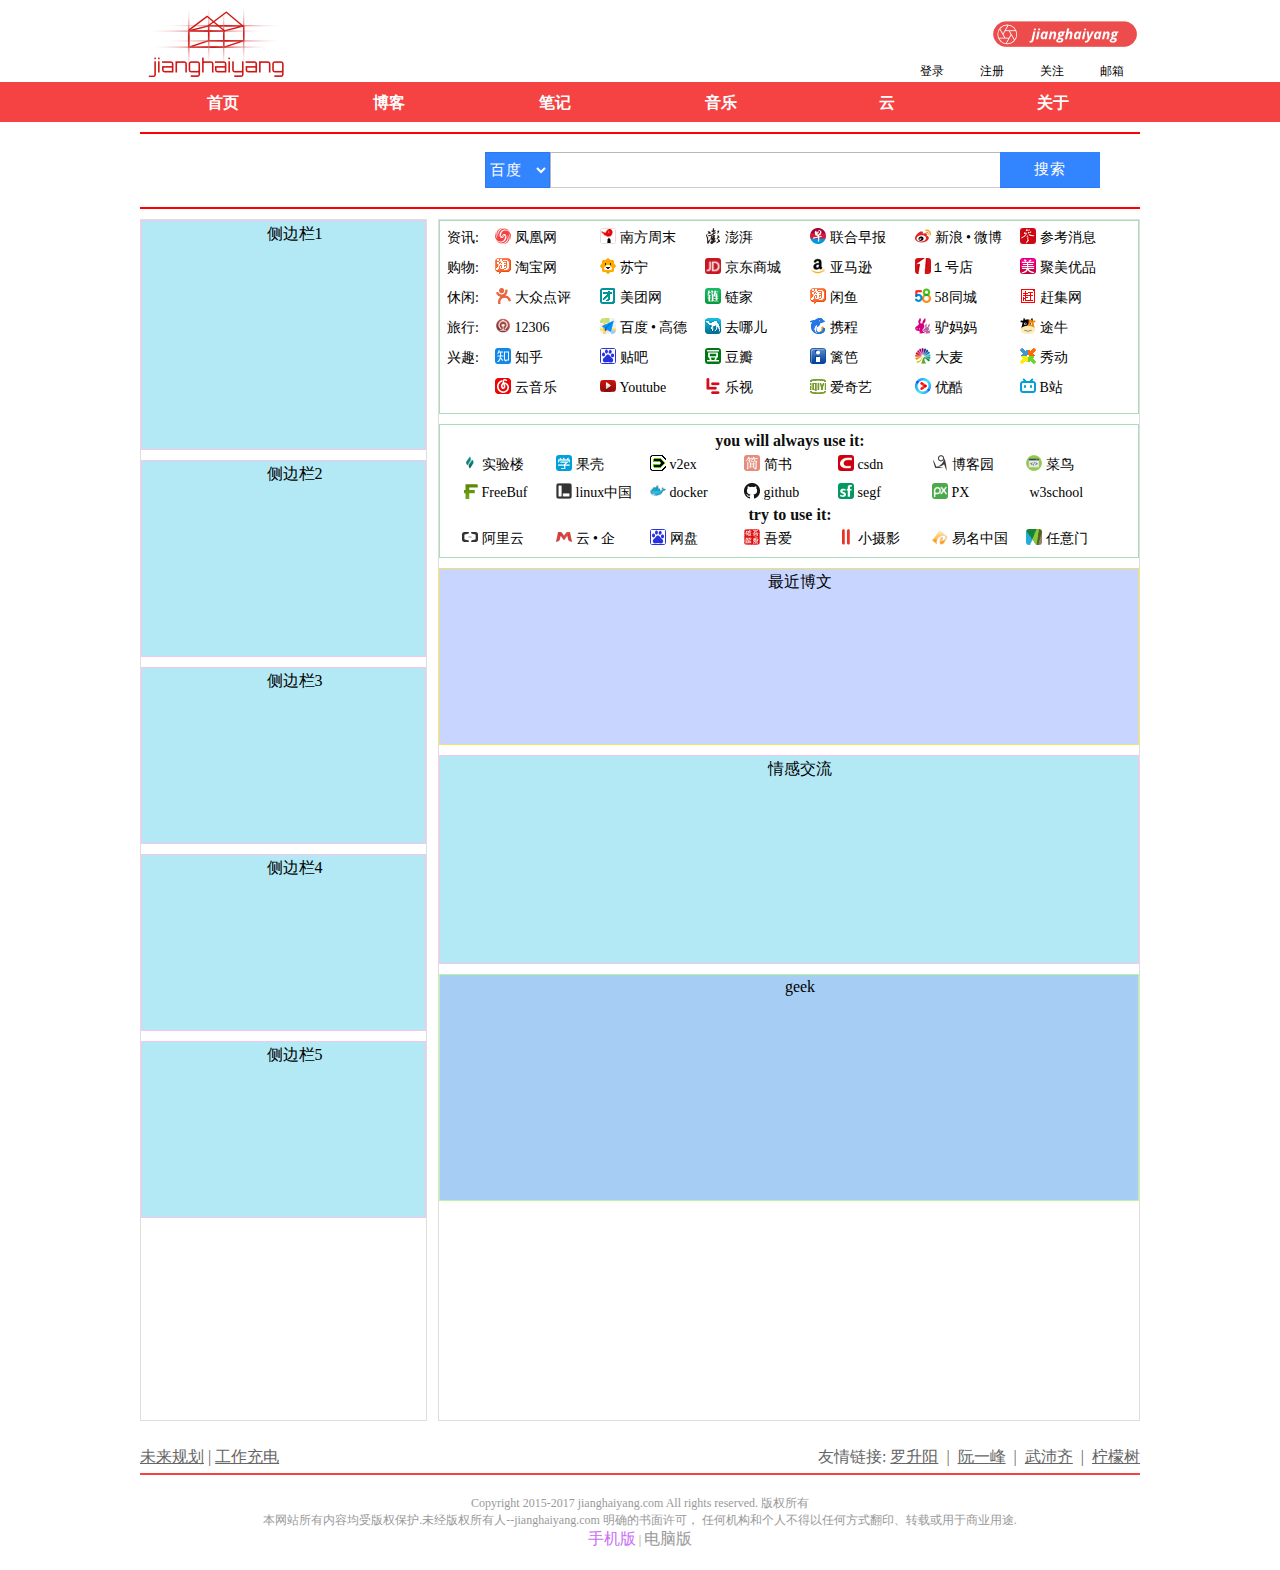
==== jianghaiyang/public/PC/index.html @ b6667a01 "init jianghaiyang website." ====
<!DOCTYPE html>
<html lang="en">
<head>
    <meta charset="UTF-8">
    <title>haiyang'pc</title>

    <meta name="keywords" content="innk,ronny,jianghaiyang" />
    <meta name="author" content="jianghaiyang,ronny,ronnyjiang">
    <meta name="description" content="海洋的个人网站">
    <link rel="apple-touch-icon" href="images/favicon.ico" />
    <link rel="apple-touch-icon-precomposed"  href="images/favicon_precomposed.ico">
    <link rel="shortcut icon" type="image/x-icon" href="images/favicon.ico" />

    <link rel="stylesheet" type="text/css" href="CSS/jhystyle.css" />
    <link rel="stylesheet" type="text/css" href="https://innk.oss-cn-shanghai.aliyuncs.com/css_res/fa_font/css/font-awesome.min.css">
    <link rel="copyright" content="Copyright 1999-2017. www.jianghaiyang.com . All Rights Reserved.">

    <script type="text/javascript" src="JS/jhyscript.js"></script>
    <style>
        * {
            vertical-align: baseline;
            font-weight: inherit;
            font-family: "Times New Roman";
            font-style: inherit;
            font-size: 100%;
            padding: 0;
            margin: 0;
			border: none;
			/*background-color: #F5F5F5;*/
        }
    </style>
</head>
<body class="body_style">
    <div class="nav clearfix">
        <!--临时重要信息 begin-->
        <div class="bannerimg donate"><a href="https://class.pub" target="_blank"><label title="海洋的通知栏"></label></a></div>
        <!--临时重要信息 end-->
        <div class="logoimg fl"><a onfocus="this.blur()" href="https://class.pub"></a></div>
        <div class="NavTabPadTop fr">
            <ul>
                <li><a href="#"><i class="fa fa-user-o" aria-hidden="true"></i>&nbsp;登录</a></li>
                <li><a href="#"><i class="fa fa-pencil-square-o" aria-hidden="true"></i>&nbsp;注册</a></li>
                <li><a href="#"><i class="fa fa-star-o" aria-hidden="true"></i>&nbsp;关注</a></li>
                <li><a href="mailto:m@jianghaiyang.com"><i class="fa fa-envelope-o" aria-hidden="true"></i>&nbsp;邮箱</a></li>
            </ul>
		</div>
    </div>

    <div class="NavM">
        <div class="wrap NavMCon">
            <ul class="clearfix">
                <li><a onfocus="this.blur()" href="https://shell.pub">首页</a></li>
                <li><a onfocus="this.blur()" href="https://class.pub">博客</a></li>
                <li><a onfocus="this.blur()" href="https://lemon.pub">笔记</a></li>
                <li><a onfocus="this.blur()" href="https://music.pub">音乐</a></li>
                <li><a onfocus="this.blur()" href="https://cloud.pub">云</a></li>
                <li><a onfocus="this.blur()" href="https://about.pub">关于</a></li>
            </ul>
        </div>
    </div>


    <div class="page-width g_clr mb10 mp10">
        <div id="lay_content_search_and_weather">
            <div id="weather-box">
            </div>
            <div id="search-box">
                <span><select id="selectSearch" class="selectSearchBtn"  onchange="selectSearch(this)">
                    <option value="baidu" selected="selected">百度</option>
                    <option value="google">谷歌</option>
                    <option value="mywebsite">站内</option>
                </select></span>
                <form id="from_search" style="display:inline " action="https://www.baidu.com/baidu" target="_blank" method="get">
                    <span><input id="searchinput" class="searchinput"   type="text" name="word" /></span>
                    <span><input id="searchbtn" class="searchbtn" type="submit" value="搜索"/></span>
                </form>
            </div>
        </div>
        <div id="layout-side" class="layout-side g-brdotted mb10">
            <div id="lay_side_hub_one">
                侧边栏1
            </div>
            <div id="lay_side_hub_two">
                侧边栏2
            </div>
            <div id="lay_side_hub_three">
                侧边栏3
            </div>
            <div id="lay_side_hub_four">
                侧边栏4
            </div>
            <div id="lay_side_hub_five">
                侧边栏5
            </div>
        </div>
        <div id="layout-content" class="layout-content g-brdotted">
            <!--加载处理搜索栏-->
            <!--<div id="search-box">-->
                <!--<span><select id="selectSearch" class="selectSearchBtn"  onchange="selectSearch(this)">-->
                    <!--<option value="baidu" selected="selected">百度</option>-->
                    <!--<option value="google">谷歌</option>-->
                    <!--<option value="mywebsite">站内</option>-->
                <!--</select></span>-->
                <!--<form id="from_search" style="display:inline " action="https://www.baidu.com/baidu" target="_blank" method="get">-->
                    <!--<span><input id="searchinput" class="searchinput"   type="text" name="word" /></span>-->
                    <!--<span><input id="searchbtn" class="searchbtn" type="submit" value="搜索"/></span>-->
                <!--</form>-->
            <!--</div>-->
            <!--常用工具导航栏-->

            <div id="lay_content_hub_one" class="lay_content_hub clearfix">
                <ul class="widget-site">
                    <li><span class="site-span">资讯:</span></li>
                    <!--<li class="site-item">-->
                        <!--<a  onfocus="this.blur()"  class="link_gif_icon" style="background-position: 2px -238px;"-->
                            <!--href="http://www.ifeng.com" target="_blank"></a>-->
                        <!--<a  onfocus="this.blur()"-->
                            <!--href="http://www.ifeng.com" target="_blank" title="凤凰网">&nbsp;凤凰网</a>-->
                    <!--</li>-->

                    <li class="site-item">
                        <a  onfocus="this.blur()" target="_blank"
                            href="http://www.ifeng.com/">
                            <img class="myweb_site_img_content" src="images/link_icon/ifeng.ico">
                        </a>
                        <a  onfocus="this.blur()" target="_blank"
                            href="http://www.ifeng.com/" title="凤凰网">&nbsp;凤凰网</a>
                    </li>
                    <li class="site-item">
                        <a  onfocus="this.blur()" target="_blank"
                            href="http://www.infzm.com/">
                            <img class="myweb_site_img_content" src="images/link_icon/infzm.ico">
                        </a>
                        <a  onfocus="this.blur()" target="_blank"
                            href="http://www.infzm.com" title="南方周末">&nbsp;南方周末</a>
                    </li>
                    <li class="site-item">
                        <a  onfocus="this.blur()" target="_blank"
                            href="http://www.thepaper.cn/">
                            <img class="myweb_site_img_content" src="images/link_icon/thepaper.ico">
                        </a>
                        <a  onfocus="this.blur()" target="_blank"
                            href="http://www.thepaper.cn/" title="澎湃">&nbsp;澎湃</a>
                    </li>
                    <li class="site-item">
                        <a  onfocus="this.blur()" target="_blank"
                            href="http://www.zaobao.com.sg/">
                            <img class="myweb_site_img_content" src="images/link_icon/zaobao.ico">
                        </a>
                        <a  onfocus="this.blur()" target="_blank"
                            href="http://www.zaobao.com.sg/" title="联合早报">&nbsp;联合早报</a>
                    </li>
                    <li class="site-item">
                        <a  onfocus="this.blur()" target="_blank"
                            href="http://www.sina.com.cn/">
                            <img class="myweb_site_img_content" src="images/link_icon/sina.ico">
                        </a>
                        <a  onfocus="this.blur()" target="_blank"
                            href="http://www.sina.com.cn/">&nbsp;新浪</a>
                        <span style="font-family: 'Times New Roman'">&nbsp;•&nbsp;</span>
                        <a  onfocus="this.blur()" target="_blank"
                            href="http://www.weibo.com" title="微博">微博</a>
                    </li>
                    <li class="site-item">
                        <a  onfocus="this.blur()" target="_blank"
                            href="http://www.cankaoxiaoxi.com/">
                            <img class="myweb_site_img_content" src="images/link_icon/cankao.ico">
                        </a>
                        <a  onfocus="this.blur()" target="_blank"
                            href="http://www.cankaoxiaoxi.com/" title="参考消息">&nbsp;参考消息</a>
                    </li>
                    <li><span class="site-span">购物:</span></li>
                    <li class="site-item">
                        <a  onfocus="this.blur()" target="_blank"
                            href="https://www.taobao.com">
                            <img class="myweb_site_img_content" src="images/link_icon/taobao.ico">
                        </a>
                        <a  onfocus="this.blur()" target="_blank"
                            href="https://www.taobao.com" title="淘宝">&nbsp;淘宝网</a>
                    </li>
                    <li class="site-item">
                        <a  onfocus="this.blur()" target="_blank"
                            href="https://www.suning.com">
                            <img class="myweb_site_img_content" src="images/link_icon/suning.ico">
                        </a>
                        <a  onfocus="this.blur()" target="_blank"
                            href="https://www.suning.com" title="苏宁">&nbsp;苏宁</a>
                    </li>
                    <li class="site-item">
                        <a  onfocus="this.blur()" target="_blank"
                            href="https://www.jd.com">
                            <img class="myweb_site_img_content" src="images/link_icon/jd.ico">
                        </a>
                        <a  onfocus="this.blur()" target="_blank"
                            href="https://www.jd.com" title="京东">&nbsp;京东商城</a>
                    </li>
                    <li class="site-item">
                        <a  onfocus="this.blur()" target="_blank"
                            href="https://www.amazon.cn">
                            <img class="myweb_site_img_content" src="images/link_icon/amazon.ico">
                        </a>
                        <a  onfocus="this.blur()" target="_blank"
                            href="https://www.amazon.cn" title="亚马逊">&nbsp;亚马逊</a>
                    </li>
                    <li class="site-item">
                        <a  onfocus="this.blur()" target="_blank"
                            href="https://www.yhd.com/?cityId=1">
                            <img class="myweb_site_img_content" src="images/link_icon/yhd.ico">
                        </a>
                        <a  onfocus="this.blur()" target="_blank"
                            href="https://www.yhd.com/?cityId=1" title="１号店">１号店</a>
                    </li>
                    <li class="site-item">
                        <a  onfocus="this.blur()" target="_blank"
                            href="https://www.jumei.com/">
                            <img class="myweb_site_img_content" src="images/link_icon/jumei.ico">
                        </a>
                        <a  onfocus="this.blur()" target="_blank"
                            href="https://www.jumei.com/" title="聚美优品">&nbsp;聚美优品</a>
                    </li>
                    <li><span class="site-span">休闲:</span></li>

                    <li class="site-item">
                        <a  onfocus="this.blur()" target="_blank"
                            href="https://www.dianping.com/shanghai">
                            <img class="myweb_site_img_content" src="images/link_icon/dazhong.ico">
                        </a>
                        <a  onfocus="this.blur()" target="_blank"
                            href="https://www.dianping.com/shanghai" title="大众点评">&nbsp;大众点评</a>
                    </li>
                    <li class="site-item">
                        <a  onfocus="this.blur()" target="_blank"
                            href="https://www.meituan.com">
                            <img class="myweb_site_img_content" src="images/link_icon/meituan.ico">
                        </a>
                        <a  onfocus="this.blur()" target="_blank"
                            href="https://www.meituan.com" title="美团网">&nbsp;美团网</a>
                    </li>
                    <li class="site-item">
                        <a  onfocus="this.blur()" target="_blank"
                            href="https://sh.lianjia.com">
                            <img class="myweb_site_img_content" src="images/link_icon/lianjia.ico">
                        </a>
                        <a  onfocus="this.blur()" target="_blank"
                            href="https://sh.lianjia.com" title="链家">&nbsp;链家</a>
                    </li>
                    <li class="site-item">
                        <a  onfocus="this.blur()" target="_blank"
                            href="https://2.taobao.com/">
                            <img class="myweb_site_img_content" src="images/link_icon/taobao.ico">
                        </a>
                        <a  onfocus="this.blur()" target="_blank"
                            href="https://2.taobao.com/" title="闲鱼">&nbsp;闲鱼</a>
                    </li>
                    <li class="site-item">
                        <a  onfocus="this.blur()" target="_blank"
                            href="http://www.58.com">
                            <img class="myweb_site_img_content" src="images/link_icon/58.ico">
                        </a>
                        <a  onfocus="this.blur()" target="_blank"
                            href="http://www.58.com" title="58同城">&nbsp;58同城</a>
                    </li>
                    <li class="site-item">
                        <a  onfocus="this.blur()" target="_blank"
                            href="https://www.ganji.com">
                            <img class="myweb_site_img_content" src="images/link_icon/ganji.ico">
                        </a>
                        <a  onfocus="this.blur()" target="_blank"
                            href="https://www.ganji.com" title="赶集网">&nbsp;赶集网</a>
                    </li>

                    <li><span class="site-span">旅行:</span></li>
                     <li class="site-item">
                        <a  onfocus="this.blur()" target="_blank"
                            href="http://www.12306.cn">
                            <img class="myweb_site_img_content" src="images/link_icon/12306.ico">
                        </a>
                        <a  onfocus="this.blur()" target="_blank"
                            href="http://www.12306.cn" title="12306">&nbsp;12306</a>
                    </li>
                    <li class="site-item">
                        <a  onfocus="this.blur()" target="_blank"
                            href="http://www.sina.com.cn/">
                            <img class="myweb_site_img_content" src="images/link_icon/gaode.ico">
                        </a>
                        <a  onfocus="this.blur()" target="_blank"
                            href="https://map.baidu.com"　title="百度">&nbsp;百度</a>
                        <span>&nbsp;•&nbsp;</span>
                        <a  onfocus="this.blur()" target="_blank"
                            href="https://ditu.amap.com" title="高德">高德</a>
                    </li>
                    <li class="site-item">
                        <a  onfocus="this.blur()" target="_blank"
                            href="https://www.qunar.com/">
                            <img class="myweb_site_img_content" src="images/link_icon/qunar.ico">
                        </a>
                        <a  onfocus="this.blur()" target="_blank"
                            href="https://www.qunar.com/" title="去哪儿">&nbsp;去哪儿</a>
                    </li>
                    <li class="site-item">
                        <a  onfocus="this.blur()" target="_blank"
                            href="https://www.ctrip.com/">
                            <img class="myweb_site_img_content" src="images/link_icon/ctrip.ico">
                        </a>
                        <a  onfocus="this.blur()" target="_blank"
                            href="https://www.ctrip.com/" title="携程">&nbsp;携程</a>
                    </li>
                    <li class="site-item">
                        <a  onfocus="this.blur()" target="_blank"
                            href="http://www.lvmama.com">
                            <img class="myweb_site_img_content" src="images/link_icon/lvmama.ico">
                        </a>
                        <a  onfocus="this.blur()" target="_blank"
                            href="http://www.lvmama.com" title="驴妈妈">&nbsp;驴妈妈</a>
                    </li>
                    <li class="site-item">
                        <a  onfocus="this.blur()" target="_blank"
                            href="http://www.tuniu.com/">
                            <img class="myweb_site_img_content" src="images/link_icon/tuniu.ico">
                        </a>
                        <a  onfocus="this.blur()" target="_blank"
                            href="http://www.tuniu.com/" title="途牛">&nbsp;途牛</a>
                    </li>


                    <li><span class="site-span">兴趣:</span></li>
                    <li class="site-item">
                        <a  onfocus="this.blur()" target="_blank"
                            href="https://www.zhihu.com/">
                            <img class="myweb_site_img_content" src="images/link_icon/zhihu.ico">
                        </a>
                        <a  onfocus="this.blur()" target="_blank"
                            href="https://www.zhihu.com/" title="知乎">&nbsp;知乎</a>
                    </li>
                    <li class="site-item">
                        <a  onfocus="this.blur()" target="_blank"
                            href="https://tieba.baidu.com">
                            <img class="myweb_site_img_content" src="images/link_icon/tieba.ico">
                        </a>
                        <a  onfocus="this.blur()" target="_blank"
                            href="https://tieba.baidu.com" title="贴吧">&nbsp;贴吧</a>
                    </li>
                    <li class="site-item">
                        <a  onfocus="this.blur()" target="_blank"
                            href="https://www.douban.com/">
                            <img class="myweb_site_img_content" src="images/link_icon/douban.ico">
                        </a>
                        <a  onfocus="this.blur()" target="_blank"
                            href="https://www.douban.com/" title="豆瓣">&nbsp;豆瓣</a>
                    </li>
                    <li class="site-item">
                        <a  onfocus="this.blur()" target="_blank"
                            href="http://www.liba.com/">
                            <img class="myweb_site_img_content" src="images/link_icon/liba.ico">
                        </a>
                        <a  onfocus="this.blur()" target="_blank"
                            href="http://www.liba.com/" title="篱笆">&nbsp;篱笆</a>
                    </li>
                    <li class="site-item">
                        <a  onfocus="this.blur()" target="_blank"
                            href="https://www.damai.cn/">
                            <img class="myweb_site_img_content" src="images/link_icon/damai.ico">
                        </a>
                        <a  onfocus="this.blur()" target="_blank"
                            href="https://www.damai.cn/" title="大麦">&nbsp;大麦</a>
                    </li>
                    <li class="site-item">
                        <a  onfocus="this.blur()" target="_blank"
                            href="http://www.showstart.com/">
                            <img class="myweb_site_img_content" src="images/link_icon/showstart.ico">
                        </a>
                        <a  onfocus="this.blur()" target="_blank"
                            href="http://www.showstart.com/" title="秀动">&nbsp;秀动</a>
                    </li>

                    <li><span class="site-span"></span></li>
                    <li class="site-item">
                        <a  onfocus="this.blur()" target="_blank"
                            href="http://music.163.com/">
                            <img class="myweb_site_img_content" src="images/link_icon/163music.ico">
                        </a>
                        <a  onfocus="this.blur()" target="_blank"
                            href="http://music.163.com/" title="环球时报">&nbsp;云音乐</a>
                    </li>
                    <li class="site-item">
                        <a  onfocus="this.blur()" target="_blank"
                            href="https://www.youtube.com">
                            <img class="myweb_site_img_content" src="images/link_icon/youtube.ico">
                        </a>
                        <a  onfocus="this.blur()" target="_blank"
                            href="https://www.youtube.com" title="Youtube">&nbsp;Youtube</a>
                    </li>
                    <li class="site-item">
                        <a  onfocus="this.blur()" target="_blank"
                            href="https://www.le.com/">
                            <img class="myweb_site_img_content" src="images/link_icon/letv.ico">
                        </a>
                        <a  onfocus="this.blur()" target="_blank"
                            href="https://www.le.com/" title="乐视">&nbsp;乐视</a>
                    </li>
                    <li class="site-item">
                        <a  onfocus="this.blur()" target="_blank"
                            href="http://www.iqiyi.com/">
                            <img class="myweb_site_img_content" src="images/link_icon/iqiyi.ico">
                        </a>
                        <a  onfocus="this.blur()" target="_blank"
                            href="http://www.iqiyi.com/" title="爱奇艺">&nbsp;爱奇艺</a>
                    </li>
                    <li class="site-item">
                        <a  onfocus="this.blur()" target="_blank"
                            href="http://www.youku.com/">
                            <img class="myweb_site_img_content" src="images/link_icon/youku.ico">
                        </a>
                        <a  onfocus="this.blur()" target="_blank"
                            href="http://www.youku.com/" title="优酷">&nbsp;优酷</a>
                    </li>
                    <li class="site-item">
                        <a  onfocus="this.blur()" target="_blank"
                            href="https://www.bilibili.com/">
                            <img class="myweb_site_img_content" src="images/link_icon/bilibili.ico">
                        </a>
                        <a  onfocus="this.blur()" target="_blank"
                            href="https://www.bilibili.com/" title="B站">&nbsp;B站</a>
                    </li>


                </ul>

            </div>
            <div id="lay_content_hub_two" class="lay_content_hub">
                <div class="clearfix">
                    <p style="padding-top: 5px;color: #0e0e0e;font-weight: bold">you will always use it:</p>
                    <ul>

                        <li class="site-item-small" style="padding-left: 20px">
                            <a  onfocus="this.blur()" target="_blank"
                                href="https://www.shiyanlou.com/">
                                <img class="myweb_site_img_content" src="images/link_icon/shiyanlou.ico">
                            </a>
                            <a  onfocus="this.blur()" target="_blank"
                                href="https://www.shiyanlou.com/" title="实验楼">&nbsp;实验楼</a>
                        </li>
                        <li class="site-item-small">
                            <a  onfocus="this.blur()" target="_blank"
                                href="http://mooc.guokr.com/course/">
                                <img class="myweb_site_img_content" src="images/link_icon/guokr.ico">
                            </a>
                            <a  onfocus="this.blur()" target="_blank"
                                href="http://mooc.guokr.com/course/" title="果壳">&nbsp;果壳</a>
                        </li>
                        <li class="site-item-small">
                            <a  onfocus="this.blur()" target="_blank"
                                href="https://www.v2ex.com/">
                                <img class="myweb_site_img_content" src="images/link_icon/v2ex.ico">
                            </a>
                            <a  onfocus="this.blur()" target="_blank"
                                href="https://www.v2ex.com/" title="v2ex">&nbsp;v2ex</a>
                        </li>

                        <li class="site-item-small" >
                            <a  onfocus="this.blur()" target="_blank"
                                href="http://www.jianshu.com">
                                <img class="myweb_site_img_content" src="images/link_icon/jianshu.ico">
                            </a>
                            <a  onfocus="this.blur()" target="_blank"
                                href="http://www.jianshu.com" title="简书">&nbsp;简书</a>
                        </li>
                        <li class="site-item-small">
                            <a  onfocus="this.blur()" target="_blank"
                                href="http://www.csdn.net/">
                                <img class="myweb_site_img_content" src="images/link_icon/csdn.ico">
                            </a>
                            <a  onfocus="this.blur()" target="_blank"
                                href="http://www.csdn.net/" title="csdn">&nbsp;csdn</a>
                        </li>
                        <li class="site-item-small">
                            <a  onfocus="this.blur()" target="_blank"
                                href="https://www.cnblogs.com/">
                                <img class="myweb_site_img_content" src="images/link_icon/cnblogs.ico">
                            </a>
                            <a  onfocus="this.blur()" target="_blank"
                                href="https://www.cnblogs.com/" title="博客园">&nbsp;博客园</a>
                        </li>
                        <li class="site-item-small">
                            <a  onfocus="this.blur()" target="_blank"
                                href="http://www.runoob.com/">
                                <img class="myweb_site_img_content" src="images/link_icon/runoob.ico">
                            </a>
                            <a  onfocus="this.blur()" target="_blank"
                                href="http://www.runoob.com/" title="菜鸟">&nbsp;菜鸟</a>
                        </li>
                        <li class="site-item-small" style="padding-left: 20px">
                            <a  onfocus="this.blur()" target="_blank"
                                href="http://www.freebuf.com/">
                                <img class="myweb_site_img_content" src="images/link_icon/freebuf.ico">
                            </a>
                            <a  onfocus="this.blur()" target="_blank"
                                href="http://www.freebuf.com/" title="FreeBuf">&nbsp;FreeBuf</a>
                        </li>

                        <li class="site-item-small">
                            <a  onfocus="this.blur()" target="_blank"
                                href="https://linux.cn/">
                                <img class="myweb_site_img_content" src="images/link_icon/linuxcn.ico">
                            </a>
                            <a  onfocus="this.blur()" target="_blank"
                                href="https://linux.cn/" title="linux中国">&nbsp;linux中国</a>
                        </li>

                        <li class="site-item-small">
                            <a  onfocus="this.blur()" target="_blank"
                                href="https://hub.docker.com/">
                                <img class="myweb_site_img_content" src="images/link_icon/docker.ico">
                            </a>
                            <a  onfocus="this.blur()" target="_blank"
                                href="https://hub.docker.com/" title="docker">&nbsp;docker</a>
                        </li>
                        <li class="site-item-small">
                            <a  onfocus="this.blur()" target="_blank"
                                href="https://github.com/">
                                <img class="myweb_site_img_content" src="images/link_icon/github.ico">
                            </a>
                            <a  onfocus="this.blur()" target="_blank"
                                href="https://github.com/" title="环球时报">&nbsp;github</a>
                        </li>
                        <li class="site-item-small">
                            <a  onfocus="this.blur()" target="_blank"
                                href="https://segmentfault.com/">
                                <img class="myweb_site_img_content" src="images/link_icon/segmentfault.ico">
                            </a>
                            <a  onfocus="this.blur()" target="_blank"
                                href="https://segmentfault.com/" title="segmentfault">&nbsp;segf</a>
                        </li>
                        <li class="site-item-small">
                            <a  onfocus="this.blur()" target="_blank"
                                href="https://pixabay.com">
                                <img class="myweb_site_img_content" src="images/link_icon/pixabay.png">
                            </a>
                            <a  onfocus="this.blur()" target="_blank"
                                href="https://pixabay.com" title="pixabay">&nbsp;PX</a>
                        </li>
                        <li class="site-item-small">
                            <!--<a  onfocus="this.blur()" target="_blank"-->
                                <!--href="http://www.w3school.com.cn/">-->
                                <!--<img class="myweb_site_img_content" src="images/link_icon/zaobao.ico">-->
                            <!--</a>-->
                            <a  onfocus="this.blur()" target="_blank"
                                href="http://www.w3school.com.cn/" title="w3school">&nbsp;w3school</a>
                        </li>
                    </ul>
                </div>
                <div class="clearfix">
                    <div style="color: #0e0e0e;font-weight: bold;float: none">try to use it:</div>
                    <ul>
                        <li class="site-item-small" style="padding-left: 20px">
                            <a  onfocus="this.blur()" target="_blank"
                                href="https://www.aliyun.com">
                                <img class="myweb_site_img_content" src="images/link_icon/aliyun.ico">
                            </a>
                            <a  onfocus="this.blur()" target="_blank"
                                href="https://www.aliyun.com" title="阿里云">&nbsp;阿里云</a>
                        </li>
                        <li class="site-item-small">
                            <a  onfocus="this.blur()" target="_blank"
                                href="https://mail.aliyun.com/">
                                <img class="myweb_site_img_content" src="images/link_icon/aliyunmail.ico">
                            </a>
                            <a  onfocus="this.blur()" target="_blank"
                                href="https://mail.aliyun.com/" title="阿里邮">&nbsp;云</a>
                            <span>&nbsp;•&nbsp;</span>
                            <a  onfocus="this.blur()" target="_blank"
                                href="https://mail.jianghaiyang.com/" title="企">企</a>
                        </li>
                        <li class="site-item-small">
                            <a  onfocus="this.blur()" target="_blank"
                                href="https://pan.baidu.com">
                                <img class="myweb_site_img_content" src="images/link_icon/tieba.ico">
                            </a>
                            <a  onfocus="this.blur()" target="_blank"
                                href="https://pan.baidu.com">&nbsp;网盘</a>
                        </li>
                        <li class="site-item-small">
                            <a  onfocus="this.blur()" target="_blank"
                                href="https://www.52pojie.cn/">
                                <img class="myweb_site_img_content" src="images/link_icon/52pojie.ico">
                            </a>
                            <a  onfocus="this.blur()" target="_blank"
                                href="https://www.52pojie.cn/" title="吾爱破解">&nbsp;吾爱</a>
                        </li>
                        <li class="site-item-small">
                            <a  onfocus="this.blur()" target="_blank"
                                href="http://stevemccurry.com/galleries">
                                <img class="myweb_site_img_content" src="images/link_icon/xzsy.ico">
                            </a>
                            <a  onfocus="this.blur()" target="_blank"
                                href="http://stevemccurry.com/galleries" title="小摄影">&nbsp;小摄影</a>
                        </li>
                        <li class="site-item-small">
                            <a  onfocus="this.blur()" target="_blank"
                                href="http://www.ename.com/">
                                <img class="myweb_site_img_content" src="images/link_icon/ename.ico">
                            </a>
                            <a  onfocus="this.blur()" target="_blank"
                                href="http://www.ename.com/" title="易名中国">&nbsp;易名中国</a>
                        </li>
                        <li class="site-item-small">
                            <a  onfocus="this.blur()" target="_blank"
                                href="http://gate.guokr.com/">
                                <img class="myweb_site_img_content" src="images/link_icon/guokrgate.ico">
                            </a>
                            <a  onfocus="this.blur()" target="_blank"
                                href="http://gate.guokr.com/" title="任意门">&nbsp;任意门</a>
                        </li>
                    </ul>
                </div>
            </div>
            <div id="lay_content_hub_three">
                最近博文

            </div>
            <div id="lay_content_hub_four">
                情感交流
            </div>
            <div id="lay_content_hub_five">
                geek
            </div>
        </div>
    </div>
    <div class="Footer wrap ">
        <div class="footerheader clearfix">
            <div class="fl">
                <a href="https://jianghaiyang.com/schedule" target="_blank">未来规划</a>
                <span>|</span>
                <a href="https://jianghaiyang.com/worktodo" target="_blank">工作充电</a>
            </div>
            <p class="fr">
                <span>友情链接:</span>
                <a href="https://0xcc0xcd.com">罗升阳</a>
                <span>&nbsp;|&nbsp;</span>
                <a href="http://www.ruanyifeng.com/blog/archives.html">阮一峰</a>
                <span>&nbsp;|&nbsp;</span>
                <a href="https://www.cnblogs.com/wupeiqi/articles/5433893.html">武沛齐</a>
                <span>&nbsp;|&nbsp;</span>
                <a href="https://lemon.pub">柠檬树</a>
            </p>
        </div>
        <div id="copyright">
            <p><i class="fa fa-copyright" aria-hidden="true"></i>Copyright 2015-2017 jianghaiyang.com All rights reserved. 版权所有</p>
            <p>本网站所有内容均受版权保护.未经版权所有人--jianghaiyang.com 明确的书面许可， 任何机构和个人不得以任何方式翻印、转载或用于商业用途.</p>
            <div>
                <a style="text-decoration: none;color: #ca6ff5;font-family: 'Times New Roman';font-size: 16px" href="javascript:void(0)" onclick="pc_to_mobile()">手机版</a>
                <span>|</span>
                <a style="text-decoration: none;color: #999;font-family: 'Times New Roman';font-size: 16px" href="javascript:void(0)" onclick="mobile_to_pc()">电脑版</a>
            </div>
        </div>
    </div>




    <!--<div style="width: 1000px; height: 1500px; background-color: gainsboro; margin: 0 auto;">-->

        <!--<a href="#" style="text-decoration: none"><i class="fa fa-home fa-lg" aria-hidden="true"></i>登录</a>-->

        <!--<p>-->
            <!--jhy测试css  明天开始整理凤凰网的nav部分-->
        <!--</p>-->

    <!--</div>-->

</body>
</html>
---- jianghaiyang/public/PC/CSS/jhystyle.css ----
.nav {
    position: relative;
    height: 82px;
    _padding-bottom: 6px;
    width: 1000px;
    margin: 0 auto;
}

.nav ul li{
    float: left;/*让nav中的ul下的li元素右浮动*/
    list-style-type:none/*去掉nav中 li的小黑点*/
}

.nav ul li a{
    width: 50px; /*宽*/
    height: 18px;   /*高*/
    color: #000000;  /*用白色字体*/
    font-size: 12px;  /*用12号字*/
    /*line-snap: 28px; !*行间距28px，因为飘起来了，所以字段间隙就是28*!*/
    margin: 0px 5px; /*这样每个li之间左右就有10px的距离，上下有5px距离*/
    display: block; /*！！！特别重要，因为a本身是联机元素，本身不具有宽和高，
    把它变成块级元素，这样前面设置的宽和高就能起作用了*/
    text-align: center; /*让文本居中*/
    text-decoration: none; /*去掉下划线*/
}


.nav ul li a:hover{
    color: red;
}
/*donate 定义banner的位置*/
.donate {
    position: absolute;
    top: 16px;
    right: 0px;
}

.NavTabPadTop {
    padding-top: 63px;
}

.fl {
    float: left;
}

.fr {
    float: right;
}
/*每次写float的时候都要加个<div style="clear:both"></div>的标签,以前没有注意到这方面的东西.今天重新写样式的时候,就上网搜了下替代的方法.果然在Google中搜到了一篇﻿﻿﻿How To Clear Floats Without Structural Markup的文章,灵活的处理了清空浮动的问题 这样我们只要对父级div引入这个clearfix的类即可,注意引用class时是clearfix，而不是clearfix:after  */
.clearfix:after {
    content: ".";
    display: block;
    height: 0;
    clear: both;
    visibility: hidden;
}


.logoimg {
}

.logoimg a{
    display: block;
    background: url("../images/logo_nav.png");
    background-repeat: no-repeat;
    background-position: -17px -58px;
    height: 78px;
    width: 155px;
    text-align: center;
    text-decoration: none;
}

.bannerimg {
}

.bannerimg a{
    display: block;
    background: url("../images/banner_nav.png");
    background-repeat: no-repeat;
    background-position: -17px -82px;
    height: 35px;
    width: 150px;
    text-align: center;
    text-decoration: none;
}

.NavM {
    width: 100%;
    background: none repeat scroll 0% 0% #F54343;
}

.NavMCon {
    height: 40px;
}

.wrap {
    width: 1000px;
    margin: 0 auto;
}

.NavMCon ul li {
    height: 29px;
    float: left;
    width: 166px;
    text-align: center;
    padding: 11px 0px 0px 0px;
    background: url('https://p1.ifengimg.com/ifeng/ifeng-index/20160122/spritesize47_w1000_h2000.png') no-repeat scroll 0px -100px transparent;
    list-style: none outside none;
}

.NavMCon ul li a {
    font-size: 16px;
    font-weight: bold;
    color: #FFF;
    text-decoration: none;
}

.page-width {
    width: 1000px;
    margin: 0 auto;
}

.layout-side {
    float: left;
    width: 285px;
    height: 1200px;
}

.layout-content {
    width: 700px;
    float: right;
    height: 1200px;
}

/*.g-br1{*/
    /*border: 1px solid #cecece;*/
/*}*/

.g-brdotted{
    border: 1px solid #dedede;
    /*border: 1px dotted #cecece;*/
}
/*.g-bg1{*/
    /*background-color: #FFF;*/
/*}*/

.g_clr:after {
    content: '\20';
    display: block;
    height: 0;
    clear: both;
    visibility: hidden;
}

.mb10 {
    margin-bottom: 10px;
}

.mp10 {
    margin-top: 10px;
}


.Footer {
    margin-top: 8px;
    text-align: center;
    margin-bottom: 18px;
}

.footerheader {
    color: #666;
    border-bottom: 2px solid #f54343;
    line-height: 32px;
}

/*a {*/
    /*text-decoration: none;*/
/*}*/

.footerheader a {
    color: #666;
}

#copyright {
    margin: 20px 0;
    text-align: center;
    color: #999;
    font-size: 12px;
}

#search-box {
    margin-top: 15px;
    margin-bottom: 20px;
    margin-right: 40px;
    float: right;
    height: 40px;
    text-align: center;
    /*background-color: #999999;*/

}

#weather-box {
    margin-top: 4px;
    margin-bottom: 20px;
    margin-right: 40px;
    float: left;
    height: 40px;
    text-align: center;
}

#selectSearch {

}

#searchinput {


}

#searchbtn {

}

#search-box span{
    float: left;
}
.selectSearchBtn {
    /*border: none;*/
    margin-left: 40px;
    width: 65px;
    height: 36px;
    color: #fff;
    font-size: 15px;
    letter-spacing: 1px;
    background: #3385ff;
    border: 1px solid #2d78f4;
    outline: medium;
    /*padding-right: 10px; !*防止箭头挡住字*!*/
    /*-webkit-appearance: none;*/
    -webkit-border-radius: 0;
}

.searchbtn {
    width: 100px;
    height: 36px;
    color: #fff;
    font-size: 15px;
    letter-spacing: 1px;
    background: #3385ff;
    border-bottom: 1px solid #2d78f4;
    outline: medium;
    -webkit-appearance: none;
    -webkit-border-radius: 0;
}

.searchbtn:hover {
    background: #317ef3;
    border-bottom: 1px solid #2868c8;
    box-shadow: 1px 1px 1px #ccc;
}


.searchinput {
    position: relative;
    padding-left: 10px;
    border: 1px solid #b6b6b6;
    background: #fff;
    display: inline-block;
    vertical-align: top;
    width: 439px;
    height: 34px;
    margin-right: 0;
    border-right-width: 0;
    border-color: #b8b8b8 transparent #ccc #b8b8b8;
    overflow: hidden;

}

#lay_content_search_and_weather {
    padding-top: 3px;
    padding-bottom: 4px;
    padding-left: 22px;
    margin-bottom: 10px;
    margin-top: 10px;
    height: 66px;
    border-top: 2px solid red;
    border-bottom: 2px solid red;
    background-color: #FFFFFF;
    text-align: center;
}

.lay_content_hub {
    padding-top: 2px;
    padding-bottom: 2px;
    padding-left: 2px;
    margin-bottom: 10px;
    margin-top: 0px;
    border: 1px solid #adb;
    background-color: #FFF;
    text-align: center;

}

#lay_content_hub_one {
    height: 188px;
}

.lay_content_hub ul {
    list-style: none;
}

.lay_content_hub ul a {
    float: left;
    text-decoration: none;
    color: #000;
}

.lay_content_hub ul a:hover {
    color: #f50;
    text-decoration: underline;
}

.lay_content_hub ul span {
    float: left;
}

.myweb_site_img_content {
    width: 16px;
    height: 16px;
    cursor: default;
    border-style: none;
    border-radius: 3px;
}

.link_gif_icon {
    display:inline-block;
    width:20px;
    height: 20px;
    background:url("../images/defaultIcon_hotsite.png");
    background-repeat: no-repeat;
    text-align: center;
    text-decoration: none;
}

.link_gif_img {
    display:inline-block;
    width:20px;
    height: 20px;
    background:url("../images/link_icon/thepaper.ico");
    background-repeat: no-repeat;
    text-align: center;
    text-decoration: none;
}


#lay_content_hub_two {
    height: 128px;
}

#lay_content_hub_three {
    padding-top: 3px;
    padding-bottom: 4px;
    padding-left: 22px;
    margin-bottom: 10px;
    margin-top: 10px;
    height: 168px;
    border: 1px solid #f5e066;
    background-color: #c8d6ff;
    text-align: center;
}

#lay_content_hub_four {
    padding-top: 3px;
    padding-bottom: 4px;
    padding-left: 22px;
    margin-bottom: 10px;
    margin-top: 10px;
    height: 200px;
    border: 1px solid #f5c5ee;
    background-color: #b3e8f5;
    text-align: center;
}

#lay_content_hub_five {
    padding-top: 3px;
    padding-bottom: 4px;
    padding-left: 22px;
    margin-bottom: 10px;
    margin-top: 10px;
    height: 218px;
    border: 1px solid #b8f59e;
    background-color: #a6cef5;
    text-align: center;
}


#lay_side_hub_one {
    padding-top: 3px;
    padding-bottom: 4px;
    padding-left: 22px;
    margin-bottom: 10px;
    height: 221px;
    border: 1px solid #f5c5ee;
    background-color: #b3e8f5;
    text-align: center;
}

#lay_side_hub_two {
    padding-top: 3px;
    padding-bottom: 4px;
    padding-left: 22px;
    margin-bottom: 10px;
    height: 188px;
    border: 1px solid #f5c5ee;
    background-color: #b3e8f5;
    text-align: center;
}

#lay_side_hub_three {
    padding-top: 3px;
    padding-bottom: 4px;
    padding-left: 22px;
    margin-bottom: 10px;
    height: 168px;
    border: 1px solid #f5c5ee;
    background-color: #b3e8f5;
    text-align: center;
}

#lay_side_hub_four {
    padding-top: 3px;
    padding-bottom: 4px;
    padding-left: 22px;
    margin-bottom: 10px;
    height: 168px;
    border: 1px solid #f5c5ee;
    background-color: #b3e8f5;
    text-align: center;
}

#lay_side_hub_five {
    padding-top: 3px;
    padding-bottom: 4px;
    padding-left: 22px;
    margin-bottom: 10px;
    height: 168px;
    border: 1px solid #f5c5ee;
    background-color: #b3e8f5;
    text-align: center;
}

.widget-site {
    width: 685px;
    padding: 0;
    position: relative;

}

.site-item {
    width: 99px;
    margin-right: 0;
    position: relative;
    display: inline-block;
    vertical-align: top;
    padding: 5px 3px 5px;
    height: 20px;
    line-height: 20px;
    font-size: 14px;
    color: #000;
    float: left;
    text-align: left;
}

.site-item-small {
    width: 88px;
    margin-right: 0;
    position: relative;
    display: inline-block;
    vertical-align: top;
    padding: 5px 3px 3px;
    height: 20px;
    line-height: 20px;
    font-size: 14px;
    color: #000;
    float: left;
    text-align: left;
}

.site-span {
    width:40px;
    margin-right: 0;
    position: relative;
    display: inline-block;
    vertical-align: top;
    padding: 5px 5px 5px;
    height: 20px;
    line-height: 20px;
    font-size: 14px;
    color: #000;
    float: left;
    text-align: left;
}

.widget-site .gif-icon {
    width: 30px;
    height: 22px;
    top: 0;
    left: -2px;
}

.gif-icon {
    position: absolute;
}
.s-br21, .g-br21, .s-br21h:hover, .g-br21h:hover {
    border: 1px solid #adb;
}



.layout-famoussite {
    position: relative;
    z-index: 100;
}


.width-nr .widget-navsite .site-bd {
    width: 685px;
    padding-left: 22px;
}
/*select {*/
  /*!*Chrome和Firefox里面的边框是不一样的，所以复写了一下*!*/
  /*border: none;*/

  /*!*很关键：将默认的select选择框样式清除*!*/
  /*appearance:none;*/
  /*-moz-appearance:none;*/
  /*-webkit-appearance:none;*/

  /*!*在选择框的最右侧中间显示小箭头图片*!*/
  /*!*background: url("http://ourjs.github.io/static/2015/arrow.png") no-repeat scroll right center transparent;*!*/


  /*!*为下拉小箭头留出一点位置，避免被文字覆盖*!*/
  /*padding-right: 14px;*/
    /*outline: none;*/

/*}*/


/*!*清除ie的默认选择框样式清除，隐藏下拉箭头*!*/
/*select::-ms-expand { display: none; }*/
/*input:focus { border-color:#4791ff transparent #4791ff #4791ff;*/
    /*border:none;*/
/*}*/
/*.s_ipt_wr:focus {*/
    /*border-color:#4791ff transparent #4791ff #4791ff;*/
    /*border:none;*/

/*}*/
body {
    font-family: "Times New Roman";
}
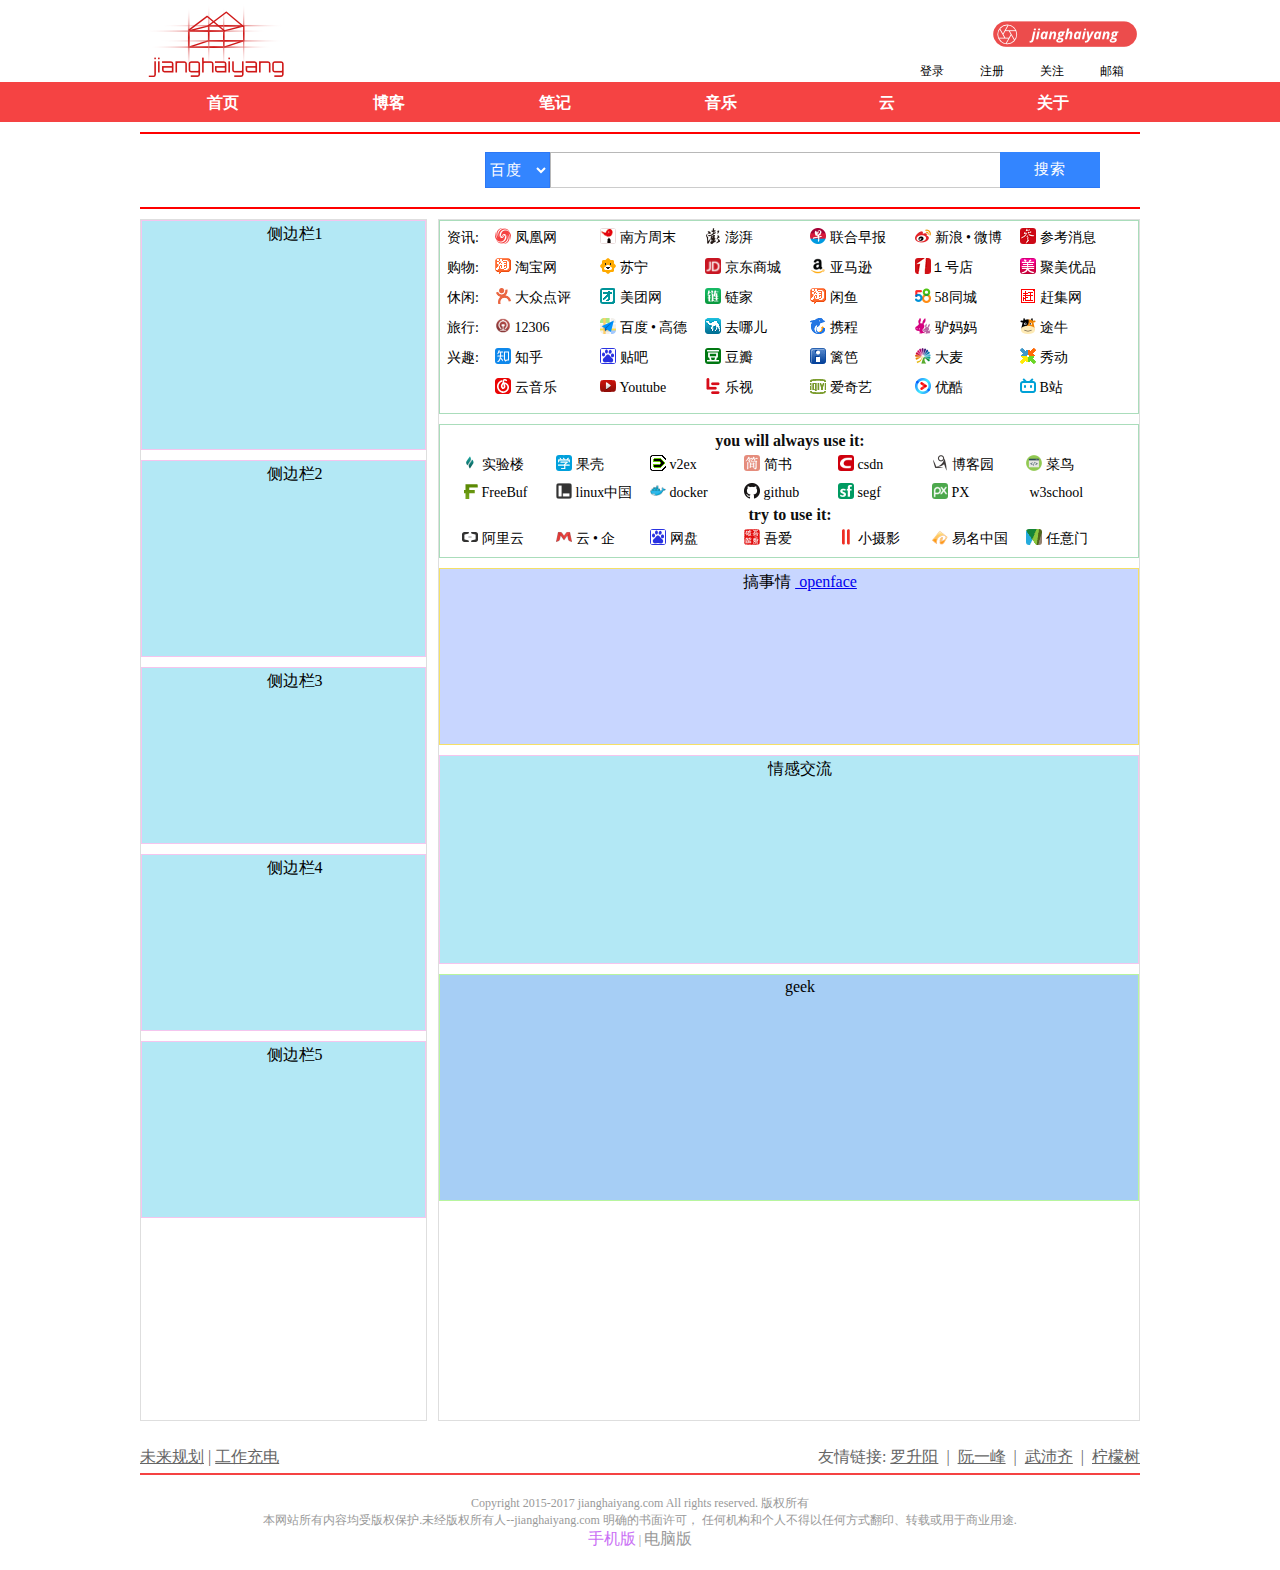
==== commit f58f4c19: "rename css and js." ====
--- a/jianghaiyang/public/PC/index.html
+++ b/jianghaiyang/public/PC/index.html
@@ -11,11 +11,11 @@
     <link rel="apple-touch-icon-precomposed"  href="images/favicon_precomposed.ico">
     <link rel="shortcut icon" type="image/x-icon" href="images/favicon.ico" />
 
-    <link rel="stylesheet" type="text/css" href="CSS/jhystyle.css" />
+    <link rel="stylesheet" type="text/css" href="CSS/jhy_pc.css" />
     <link rel="stylesheet" type="text/css" href="https://innk.oss-cn-shanghai.aliyuncs.com/css_res/fa_font/css/font-awesome.min.css">
     <link rel="copyright" content="Copyright 1999-2017. www.jianghaiyang.com . All Rights Reserved.">
 
-    <script type="text/javascript" src="JS/jhyscript.js"></script>
+    <script type="text/javascript" src="JS/jhy_pc.js"></script>
     <style>
         * {
             vertical-align: baseline;
@@ -615,7 +615,10 @@
                 </div>
             </div>
             <div id="lay_content_hub_three">
-                最近博文
+				搞事情
+                            <a  onfocus="this.blur()" target="_blank"
+                                href="http://blog.csdn.net/itas109/article/details/50790139" title="openface">&nbsp;openface</a>
+
 
             </div>
             <div id="lay_content_hub_four">
--- a/jianghaiyang/public/PC/CSS/jhy_pc.css
+++ b/jianghaiyang/public/PC/CSS/jhy_pc.css
@@ -0,0 +1,562 @@
+.nav {
+    position: relative;
+    height: 82px;
+    _padding-bottom: 6px;
+    width: 1000px;
+    margin: 0 auto;
+}
+
+.nav ul li{
+    float: left;/*让nav中的ul下的li元素右浮动*/
+    list-style-type:none/*去掉nav中 li的小黑点*/
+}
+
+.nav ul li a{
+    width: 50px; /*宽*/
+    height: 18px;   /*高*/
+    color: #000000;  /*用白色字体*/
+    font-size: 12px;  /*用12号字*/
+    /*line-snap: 28px; !*行间距28px，因为飘起来了，所以字段间隙就是28*!*/
+    margin: 0px 5px; /*这样每个li之间左右就有10px的距离，上下有5px距离*/
+    display: block; /*！！！特别重要，因为a本身是联机元素，本身不具有宽和高，
+    把它变成块级元素，这样前面设置的宽和高就能起作用了*/
+    text-align: center; /*让文本居中*/
+    text-decoration: none; /*去掉下划线*/
+}
+
+
+.nav ul li a:hover{
+    color: red;
+}
+/*donate 定义banner的位置*/
+.donate {
+    position: absolute;
+    top: 16px;
+    right: 0px;
+}
+
+.NavTabPadTop {
+    padding-top: 63px;
+}
+
+.fl {
+    float: left;
+}
+
+.fr {
+    float: right;
+}
+/*每次写float的时候都要加个<div style="clear:both"></div>的标签,以前没有注意到这方面的东西.今天重新写样式的时候,就上网搜了下替代的方法.果然在Google中搜到了一篇﻿﻿﻿How To Clear Floats Without Structural Markup的文章,灵活的处理了清空浮动的问题 这样我们只要对父级div引入这个clearfix的类即可,注意引用class时是clearfix，而不是clearfix:after  */
+.clearfix:after {
+    content: ".";
+    display: block;
+    height: 0;
+    clear: both;
+    visibility: hidden;
+}
+
+
+.logoimg {
+}
+
+.logoimg a{
+    display: block;
+    background: url("../images/logo_nav.png");
+    background-repeat: no-repeat;
+    background-position: -17px -58px;
+    height: 78px;
+    width: 155px;
+    text-align: center;
+    text-decoration: none;
+}
+
+.bannerimg {
+}
+
+.bannerimg a{
+    display: block;
+    background: url("../images/banner_nav.png");
+    background-repeat: no-repeat;
+    background-position: -17px -82px;
+    height: 35px;
+    width: 150px;
+    text-align: center;
+    text-decoration: none;
+}
+
+.NavM {
+    width: 100%;
+    background: none repeat scroll 0% 0% #F54343;
+}
+
+.NavMCon {
+    height: 40px;
+}
+
+.wrap {
+    width: 1000px;
+    margin: 0 auto;
+}
+
+.NavMCon ul li {
+    height: 29px;
+    float: left;
+    width: 166px;
+    text-align: center;
+    padding: 11px 0px 0px 0px;
+    background: url('https://p1.ifengimg.com/ifeng/ifeng-index/20160122/spritesize47_w1000_h2000.png') no-repeat scroll 0px -100px transparent;
+    list-style: none outside none;
+}
+
+.NavMCon ul li a {
+    font-size: 16px;
+    font-weight: bold;
+    color: #FFF;
+    text-decoration: none;
+}
+
+.page-width {
+    width: 1000px;
+    margin: 0 auto;
+}
+
+.layout-side {
+    float: left;
+    width: 285px;
+    height: 1200px;
+}
+
+.layout-content {
+    width: 700px;
+    float: right;
+    height: 1200px;
+}
+
+/*.g-br1{*/
+    /*border: 1px solid #cecece;*/
+/*}*/
+
+.g-brdotted{
+    border: 1px solid #dedede;
+    /*border: 1px dotted #cecece;*/
+}
+/*.g-bg1{*/
+    /*background-color: #FFF;*/
+/*}*/
+
+.g_clr:after {
+    content: '\20';
+    display: block;
+    height: 0;
+    clear: both;
+    visibility: hidden;
+}
+
+.mb10 {
+    margin-bottom: 10px;
+}
+
+.mp10 {
+    margin-top: 10px;
+}
+
+
+.Footer {
+    margin-top: 8px;
+    text-align: center;
+    margin-bottom: 18px;
+}
+
+.footerheader {
+    color: #666;
+    border-bottom: 2px solid #f54343;
+    line-height: 32px;
+}
+
+/*a {*/
+    /*text-decoration: none;*/
+/*}*/
+
+.footerheader a {
+    color: #666;
+}
+
+#copyright {
+    margin: 20px 0;
+    text-align: center;
+    color: #999;
+    font-size: 12px;
+}
+
+#search-box {
+    margin-top: 15px;
+    margin-bottom: 20px;
+    margin-right: 40px;
+    float: right;
+    height: 40px;
+    text-align: center;
+    /*background-color: #999999;*/
+
+}
+
+#weather-box {
+    margin-top: 4px;
+    margin-bottom: 20px;
+    margin-right: 40px;
+    float: left;
+    height: 40px;
+    text-align: center;
+}
+
+#selectSearch {
+
+}
+
+#searchinput {
+
+
+}
+
+#searchbtn {
+
+}
+
+#search-box span{
+    float: left;
+}
+.selectSearchBtn {
+    /*border: none;*/
+    margin-left: 40px;
+    width: 65px;
+    height: 36px;
+    color: #fff;
+    font-size: 15px;
+    letter-spacing: 1px;
+    background: #3385ff;
+    border: 1px solid #2d78f4;
+    outline: medium;
+    /*padding-right: 10px; !*防止箭头挡住字*!*/
+    /*-webkit-appearance: none;*/
+    -webkit-border-radius: 0;
+}
+
+.searchbtn {
+    width: 100px;
+    height: 36px;
+    color: #fff;
+    font-size: 15px;
+    letter-spacing: 1px;
+    background: #3385ff;
+    border-bottom: 1px solid #2d78f4;
+    outline: medium;
+    -webkit-appearance: none;
+    -webkit-border-radius: 0;
+}
+
+.searchbtn:hover {
+    background: #317ef3;
+    border-bottom: 1px solid #2868c8;
+    box-shadow: 1px 1px 1px #ccc;
+}
+
+
+.searchinput {
+    position: relative;
+    padding-left: 10px;
+    border: 1px solid #b6b6b6;
+    background: #fff;
+    display: inline-block;
+    vertical-align: top;
+    width: 439px;
+    height: 34px;
+    margin-right: 0;
+    border-right-width: 0;
+    border-color: #b8b8b8 transparent #ccc #b8b8b8;
+    overflow: hidden;
+
+}
+
+#lay_content_search_and_weather {
+    padding-top: 3px;
+    padding-bottom: 4px;
+    padding-left: 22px;
+    margin-bottom: 10px;
+    margin-top: 10px;
+    height: 66px;
+    border-top: 2px solid red;
+    border-bottom: 2px solid red;
+    background-color: #FFFFFF;
+    text-align: center;
+}
+
+.lay_content_hub {
+    padding-top: 2px;
+    padding-bottom: 2px;
+    padding-left: 2px;
+    margin-bottom: 10px;
+    margin-top: 0px;
+    border: 1px solid #adb;
+    background-color: #FFF;
+    text-align: center;
+
+}
+
+#lay_content_hub_one {
+    height: 188px;
+}
+
+.lay_content_hub ul {
+    list-style: none;
+}
+
+.lay_content_hub ul a {
+    float: left;
+    text-decoration: none;
+    color: #000;
+}
+
+.lay_content_hub ul a:hover {
+    color: #f50;
+    text-decoration: underline;
+}
+
+.lay_content_hub ul span {
+    float: left;
+}
+
+.myweb_site_img_content {
+    width: 16px;
+    height: 16px;
+    cursor: default;
+    border-style: none;
+    border-radius: 3px;
+}
+
+.link_gif_icon {
+    display:inline-block;
+    width:20px;
+    height: 20px;
+    background:url("../images/defaultIcon_hotsite.png");
+    background-repeat: no-repeat;
+    text-align: center;
+    text-decoration: none;
+}
+
+.link_gif_img {
+    display:inline-block;
+    width:20px;
+    height: 20px;
+    background:url("../images/link_icon/thepaper.ico");
+    background-repeat: no-repeat;
+    text-align: center;
+    text-decoration: none;
+}
+
+
+#lay_content_hub_two {
+    height: 128px;
+}
+
+#lay_content_hub_three {
+    padding-top: 3px;
+    padding-bottom: 4px;
+    padding-left: 22px;
+    margin-bottom: 10px;
+    margin-top: 10px;
+    height: 168px;
+    border: 1px solid #f5e066;
+    background-color: #c8d6ff;
+    text-align: center;
+}
+
+#lay_content_hub_four {
+    padding-top: 3px;
+    padding-bottom: 4px;
+    padding-left: 22px;
+    margin-bottom: 10px;
+    margin-top: 10px;
+    height: 200px;
+    border: 1px solid #f5c5ee;
+    background-color: #b3e8f5;
+    text-align: center;
+}
+
+#lay_content_hub_five {
+    padding-top: 3px;
+    padding-bottom: 4px;
+    padding-left: 22px;
+    margin-bottom: 10px;
+    margin-top: 10px;
+    height: 218px;
+    border: 1px solid #b8f59e;
+    background-color: #a6cef5;
+    text-align: center;
+}
+
+
+#lay_side_hub_one {
+    padding-top: 3px;
+    padding-bottom: 4px;
+    padding-left: 22px;
+    margin-bottom: 10px;
+    height: 221px;
+    border: 1px solid #f5c5ee;
+    background-color: #b3e8f5;
+    text-align: center;
+}
+
+#lay_side_hub_two {
+    padding-top: 3px;
+    padding-bottom: 4px;
+    padding-left: 22px;
+    margin-bottom: 10px;
+    height: 188px;
+    border: 1px solid #f5c5ee;
+    background-color: #b3e8f5;
+    text-align: center;
+}
+
+#lay_side_hub_three {
+    padding-top: 3px;
+    padding-bottom: 4px;
+    padding-left: 22px;
+    margin-bottom: 10px;
+    height: 168px;
+    border: 1px solid #f5c5ee;
+    background-color: #b3e8f5;
+    text-align: center;
+}
+
+#lay_side_hub_four {
+    padding-top: 3px;
+    padding-bottom: 4px;
+    padding-left: 22px;
+    margin-bottom: 10px;
+    height: 168px;
+    border: 1px solid #f5c5ee;
+    background-color: #b3e8f5;
+    text-align: center;
+}
+
+#lay_side_hub_five {
+    padding-top: 3px;
+    padding-bottom: 4px;
+    padding-left: 22px;
+    margin-bottom: 10px;
+    height: 168px;
+    border: 1px solid #f5c5ee;
+    background-color: #b3e8f5;
+    text-align: center;
+}
+
+.widget-site {
+    width: 685px;
+    padding: 0;
+    position: relative;
+
+}
+
+.site-item {
+    width: 99px;
+    margin-right: 0;
+    position: relative;
+    display: inline-block;
+    vertical-align: top;
+    padding: 5px 3px 5px;
+    height: 20px;
+    line-height: 20px;
+    font-size: 14px;
+    color: #000;
+    float: left;
+    text-align: left;
+}
+
+.site-item-small {
+    width: 88px;
+    margin-right: 0;
+    position: relative;
+    display: inline-block;
+    vertical-align: top;
+    padding: 5px 3px 3px;
+    height: 20px;
+    line-height: 20px;
+    font-size: 14px;
+    color: #000;
+    float: left;
+    text-align: left;
+}
+
+.site-span {
+    width:40px;
+    margin-right: 0;
+    position: relative;
+    display: inline-block;
+    vertical-align: top;
+    padding: 5px 5px 5px;
+    height: 20px;
+    line-height: 20px;
+    font-size: 14px;
+    color: #000;
+    float: left;
+    text-align: left;
+}
+
+.widget-site .gif-icon {
+    width: 30px;
+    height: 22px;
+    top: 0;
+    left: -2px;
+}
+
+.gif-icon {
+    position: absolute;
+}
+.s-br21, .g-br21, .s-br21h:hover, .g-br21h:hover {
+    border: 1px solid #adb;
+}
+
+
+
+.layout-famoussite {
+    position: relative;
+    z-index: 100;
+}
+
+
+.width-nr .widget-navsite .site-bd {
+    width: 685px;
+    padding-left: 22px;
+}
+/*select {*/
+  /*!*Chrome和Firefox里面的边框是不一样的，所以复写了一下*!*/
+  /*border: none;*/
+
+  /*!*很关键：将默认的select选择框样式清除*!*/
+  /*appearance:none;*/
+  /*-moz-appearance:none;*/
+  /*-webkit-appearance:none;*/
+
+  /*!*在选择框的最右侧中间显示小箭头图片*!*/
+  /*!*background: url("http://ourjs.github.io/static/2015/arrow.png") no-repeat scroll right center transparent;*!*/
+
+
+  /*!*为下拉小箭头留出一点位置，避免被文字覆盖*!*/
+  /*padding-right: 14px;*/
+    /*outline: none;*/
+
+/*}*/
+
+
+/*!*清除ie的默认选择框样式清除，隐藏下拉箭头*!*/
+/*select::-ms-expand { display: none; }*/
+/*input:focus { border-color:#4791ff transparent #4791ff #4791ff;*/
+    /*border:none;*/
+/*}*/
+/*.s_ipt_wr:focus {*/
+    /*border-color:#4791ff transparent #4791ff #4791ff;*/
+    /*border:none;*/
+
+/*}*/
+body {
+    font-family: "Times New Roman";
+}
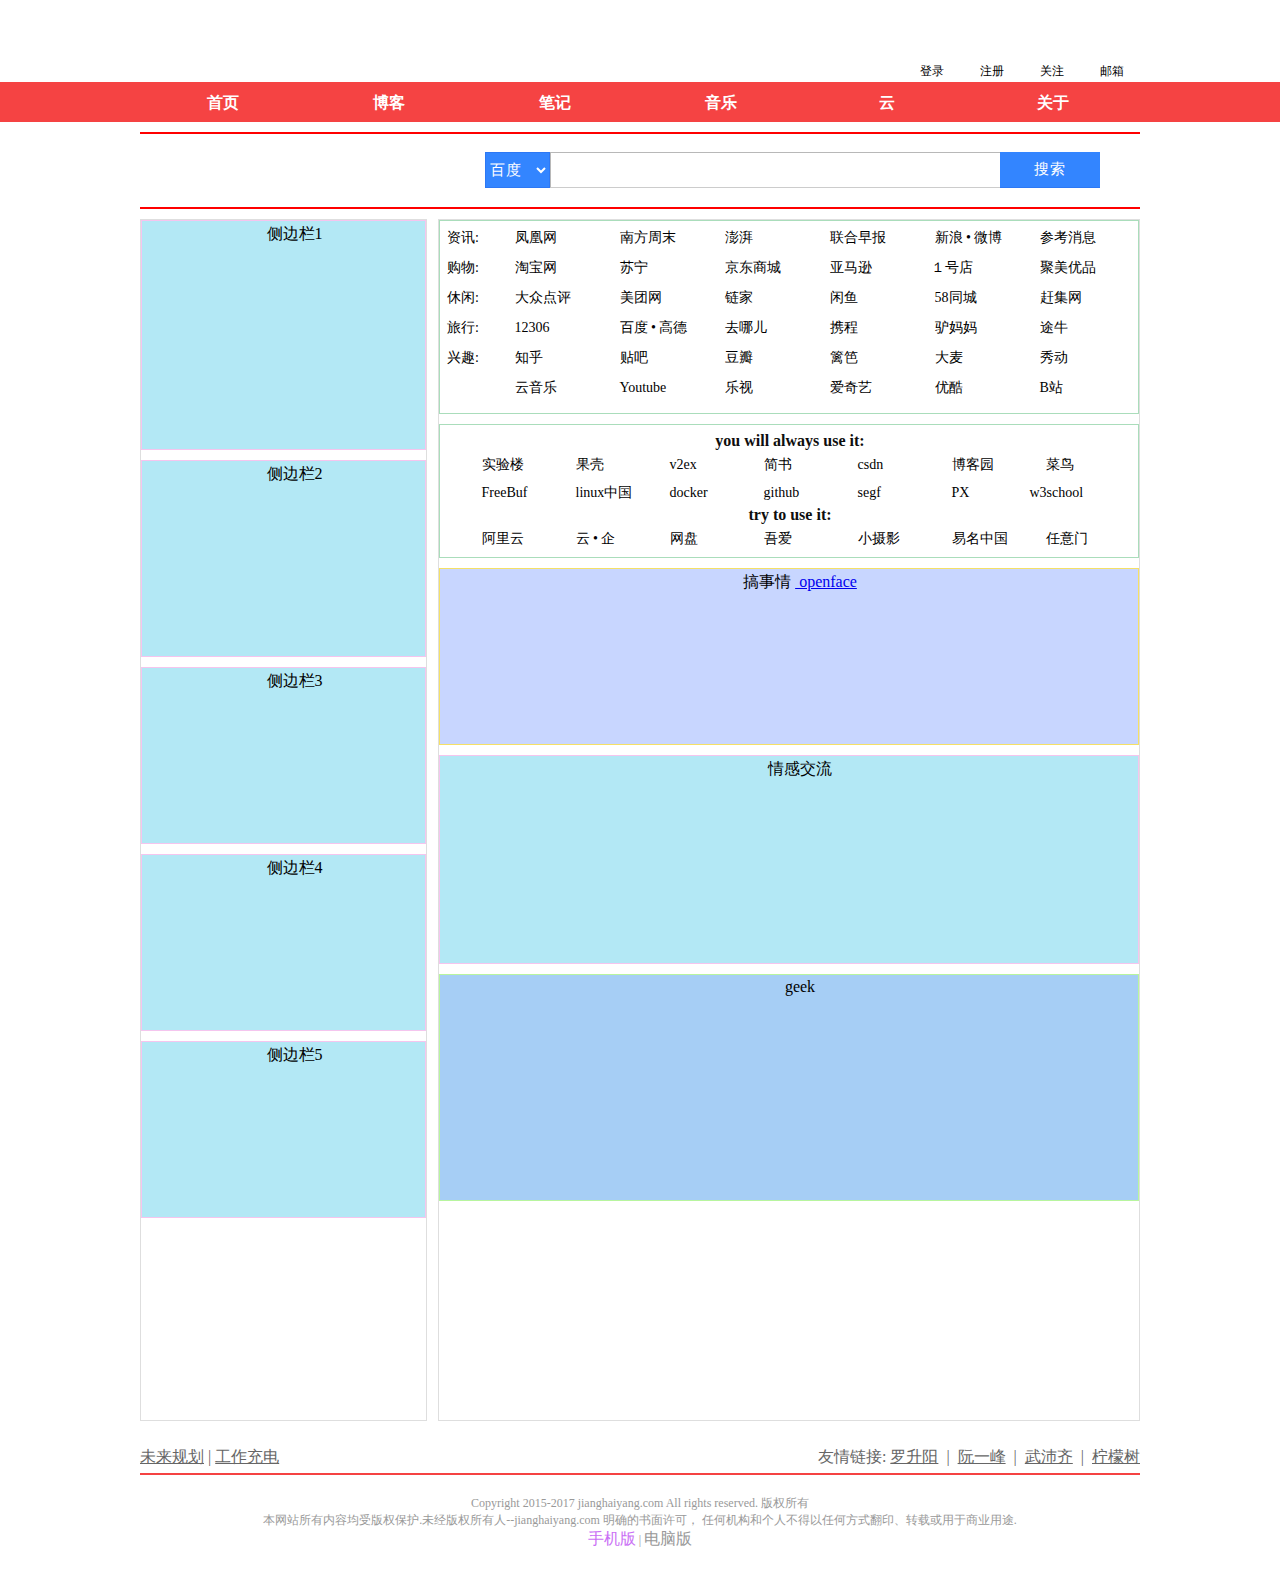
==== commit af7d75c8: "replace href of <a> label with oss address." ====
--- a/jianghaiyang/public/PC/index.html
+++ b/jianghaiyang/public/PC/index.html
@@ -35,7 +35,7 @@
         <!--临时重要信息 begin-->
         <div class="bannerimg donate"><a href="https://class.pub" target="_blank"><label title="海洋的通知栏"></label></a></div>
         <!--临时重要信息 end-->
-        <div class="logoimg fl"><a onfocus="this.blur()" href="https://class.pub"></a></div>
+        <div class="logoimg fl"><a onfocus="this.blur()" href="https://shell.pub"></a></div>
         <div class="NavTabPadTop fr">
             <ul>
                 <li><a href="#"><i class="fa fa-user-o" aria-hidden="true"></i>&nbsp;登录</a></li>
@@ -121,7 +121,7 @@
                     <li class="site-item">
                         <a  onfocus="this.blur()" target="_blank"
                             href="http://www.ifeng.com/">
-                            <img class="myweb_site_img_content" src="images/link_icon/ifeng.ico">
+                            <img class="myweb_site_img_content" src="https://jianghaiyang.oss-cn-shanghai.aliyuncs.com/images/link_icon/ifeng.ico">
                         </a>
                         <a  onfocus="this.blur()" target="_blank"
                             href="http://www.ifeng.com/" title="凤凰网">&nbsp;凤凰网</a>
@@ -129,7 +129,7 @@
                     <li class="site-item">
                         <a  onfocus="this.blur()" target="_blank"
                             href="http://www.infzm.com/">
-                            <img class="myweb_site_img_content" src="images/link_icon/infzm.ico">
+                            <img class="myweb_site_img_content" src="https://jianghaiyang.oss-cn-shanghai.aliyuncs.com/images/link_icon/infzm.ico">
                         </a>
                         <a  onfocus="this.blur()" target="_blank"
                             href="http://www.infzm.com" title="南方周末">&nbsp;南方周末</a>
@@ -137,7 +137,7 @@
                     <li class="site-item">
                         <a  onfocus="this.blur()" target="_blank"
                             href="http://www.thepaper.cn/">
-                            <img class="myweb_site_img_content" src="images/link_icon/thepaper.ico">
+                            <img class="myweb_site_img_content" src="https://jianghaiyang.oss-cn-shanghai.aliyuncs.com/images/link_icon/thepaper.ico">
                         </a>
                         <a  onfocus="this.blur()" target="_blank"
                             href="http://www.thepaper.cn/" title="澎湃">&nbsp;澎湃</a>
@@ -145,7 +145,7 @@
                     <li class="site-item">
                         <a  onfocus="this.blur()" target="_blank"
                             href="http://www.zaobao.com.sg/">
-                            <img class="myweb_site_img_content" src="images/link_icon/zaobao.ico">
+                            <img class="myweb_site_img_content" src="https://jianghaiyang.oss-cn-shanghai.aliyuncs.com/images/link_icon/zaobao.ico">
                         </a>
                         <a  onfocus="this.blur()" target="_blank"
                             href="http://www.zaobao.com.sg/" title="联合早报">&nbsp;联合早报</a>
@@ -153,7 +153,7 @@
                     <li class="site-item">
                         <a  onfocus="this.blur()" target="_blank"
                             href="http://www.sina.com.cn/">
-                            <img class="myweb_site_img_content" src="images/link_icon/sina.ico">
+                            <img class="myweb_site_img_content" src="https://jianghaiyang.oss-cn-shanghai.aliyuncs.com/images/link_icon/sina.ico">
                         </a>
                         <a  onfocus="this.blur()" target="_blank"
                             href="http://www.sina.com.cn/">&nbsp;新浪</a>
@@ -164,7 +164,7 @@
                     <li class="site-item">
                         <a  onfocus="this.blur()" target="_blank"
                             href="http://www.cankaoxiaoxi.com/">
-                            <img class="myweb_site_img_content" src="images/link_icon/cankao.ico">
+                            <img class="myweb_site_img_content" src="https://jianghaiyang.oss-cn-shanghai.aliyuncs.com/images/link_icon/cankao.ico">
                         </a>
                         <a  onfocus="this.blur()" target="_blank"
                             href="http://www.cankaoxiaoxi.com/" title="参考消息">&nbsp;参考消息</a>
@@ -173,7 +173,7 @@
                     <li class="site-item">
                         <a  onfocus="this.blur()" target="_blank"
                             href="https://www.taobao.com">
-                            <img class="myweb_site_img_content" src="images/link_icon/taobao.ico">
+                            <img class="myweb_site_img_content" src="https://jianghaiyang.oss-cn-shanghai.aliyuncs.com/images/link_icon/taobao.ico">
                         </a>
                         <a  onfocus="this.blur()" target="_blank"
                             href="https://www.taobao.com" title="淘宝">&nbsp;淘宝网</a>
@@ -181,7 +181,7 @@
                     <li class="site-item">
                         <a  onfocus="this.blur()" target="_blank"
                             href="https://www.suning.com">
-                            <img class="myweb_site_img_content" src="images/link_icon/suning.ico">
+                            <img class="myweb_site_img_content" src="https://jianghaiyang.oss-cn-shanghai.aliyuncs.com/images/link_icon/suning.ico">
                         </a>
                         <a  onfocus="this.blur()" target="_blank"
                             href="https://www.suning.com" title="苏宁">&nbsp;苏宁</a>
@@ -189,7 +189,7 @@
                     <li class="site-item">
                         <a  onfocus="this.blur()" target="_blank"
                             href="https://www.jd.com">
-                            <img class="myweb_site_img_content" src="images/link_icon/jd.ico">
+                            <img class="myweb_site_img_content" src="https://jianghaiyang.oss-cn-shanghai.aliyuncs.com/images/link_icon/jd.ico">
                         </a>
                         <a  onfocus="this.blur()" target="_blank"
                             href="https://www.jd.com" title="京东">&nbsp;京东商城</a>
@@ -197,7 +197,7 @@
                     <li class="site-item">
                         <a  onfocus="this.blur()" target="_blank"
                             href="https://www.amazon.cn">
-                            <img class="myweb_site_img_content" src="images/link_icon/amazon.ico">
+                            <img class="myweb_site_img_content" src="https://jianghaiyang.oss-cn-shanghai.aliyuncs.com/images/link_icon/amazon.ico">
                         </a>
                         <a  onfocus="this.blur()" target="_blank"
                             href="https://www.amazon.cn" title="亚马逊">&nbsp;亚马逊</a>
@@ -205,7 +205,7 @@
                     <li class="site-item">
                         <a  onfocus="this.blur()" target="_blank"
                             href="https://www.yhd.com/?cityId=1">
-                            <img class="myweb_site_img_content" src="images/link_icon/yhd.ico">
+                            <img class="myweb_site_img_content" src="https://jianghaiyang.oss-cn-shanghai.aliyuncs.com/images/link_icon/yhd.ico">
                         </a>
                         <a  onfocus="this.blur()" target="_blank"
                             href="https://www.yhd.com/?cityId=1" title="１号店">１号店</a>
@@ -213,7 +213,7 @@
                     <li class="site-item">
                         <a  onfocus="this.blur()" target="_blank"
                             href="https://www.jumei.com/">
-                            <img class="myweb_site_img_content" src="images/link_icon/jumei.ico">
+                            <img class="myweb_site_img_content" src="https://jianghaiyang.oss-cn-shanghai.aliyuncs.com/images/link_icon/jumei.ico">
                         </a>
                         <a  onfocus="this.blur()" target="_blank"
                             href="https://www.jumei.com/" title="聚美优品">&nbsp;聚美优品</a>
@@ -223,7 +223,7 @@
                     <li class="site-item">
                         <a  onfocus="this.blur()" target="_blank"
                             href="https://www.dianping.com/shanghai">
-                            <img class="myweb_site_img_content" src="images/link_icon/dazhong.ico">
+                            <img class="myweb_site_img_content" src="https://jianghaiyang.oss-cn-shanghai.aliyuncs.com/images/link_icon/dazhong.ico">
                         </a>
                         <a  onfocus="this.blur()" target="_blank"
                             href="https://www.dianping.com/shanghai" title="大众点评">&nbsp;大众点评</a>
@@ -231,7 +231,7 @@
                     <li class="site-item">
                         <a  onfocus="this.blur()" target="_blank"
                             href="https://www.meituan.com">
-                            <img class="myweb_site_img_content" src="images/link_icon/meituan.ico">
+                            <img class="myweb_site_img_content" src="https://jianghaiyang.oss-cn-shanghai.aliyuncs.com/images/link_icon/meituan.ico">
                         </a>
                         <a  onfocus="this.blur()" target="_blank"
                             href="https://www.meituan.com" title="美团网">&nbsp;美团网</a>
@@ -239,7 +239,7 @@
                     <li class="site-item">
                         <a  onfocus="this.blur()" target="_blank"
                             href="https://sh.lianjia.com">
-                            <img class="myweb_site_img_content" src="images/link_icon/lianjia.ico">
+                            <img class="myweb_site_img_content" src="https://jianghaiyang.oss-cn-shanghai.aliyuncs.com/images/link_icon/lianjia.ico">
                         </a>
                         <a  onfocus="this.blur()" target="_blank"
                             href="https://sh.lianjia.com" title="链家">&nbsp;链家</a>
@@ -247,7 +247,7 @@
                     <li class="site-item">
                         <a  onfocus="this.blur()" target="_blank"
                             href="https://2.taobao.com/">
-                            <img class="myweb_site_img_content" src="images/link_icon/taobao.ico">
+                            <img class="myweb_site_img_content" src="https://jianghaiyang.oss-cn-shanghai.aliyuncs.com/images/link_icon/taobao.ico">
                         </a>
                         <a  onfocus="this.blur()" target="_blank"
                             href="https://2.taobao.com/" title="闲鱼">&nbsp;闲鱼</a>
@@ -255,7 +255,7 @@
                     <li class="site-item">
                         <a  onfocus="this.blur()" target="_blank"
                             href="http://www.58.com">
-                            <img class="myweb_site_img_content" src="images/link_icon/58.ico">
+                            <img class="myweb_site_img_content" src="https://jianghaiyang.oss-cn-shanghai.aliyuncs.com/images/link_icon/58.ico">
                         </a>
                         <a  onfocus="this.blur()" target="_blank"
                             href="http://www.58.com" title="58同城">&nbsp;58同城</a>
@@ -263,7 +263,7 @@
                     <li class="site-item">
                         <a  onfocus="this.blur()" target="_blank"
                             href="https://www.ganji.com">
-                            <img class="myweb_site_img_content" src="images/link_icon/ganji.ico">
+                            <img class="myweb_site_img_content" src="https://jianghaiyang.oss-cn-shanghai.aliyuncs.com/images/link_icon/ganji.ico">
                         </a>
                         <a  onfocus="this.blur()" target="_blank"
                             href="https://www.ganji.com" title="赶集网">&nbsp;赶集网</a>
@@ -273,7 +273,7 @@
                      <li class="site-item">
                         <a  onfocus="this.blur()" target="_blank"
                             href="http://www.12306.cn">
-                            <img class="myweb_site_img_content" src="images/link_icon/12306.ico">
+                            <img class="myweb_site_img_content" src="https://jianghaiyang.oss-cn-shanghai.aliyuncs.com/images/link_icon/12306.ico">
                         </a>
                         <a  onfocus="this.blur()" target="_blank"
                             href="http://www.12306.cn" title="12306">&nbsp;12306</a>
@@ -281,7 +281,7 @@
                     <li class="site-item">
                         <a  onfocus="this.blur()" target="_blank"
                             href="http://www.sina.com.cn/">
-                            <img class="myweb_site_img_content" src="images/link_icon/gaode.ico">
+                            <img class="myweb_site_img_content" src="https://jianghaiyang.oss-cn-shanghai.aliyuncs.com/images/link_icon/gaode.ico">
                         </a>
                         <a  onfocus="this.blur()" target="_blank"
                             href="https://map.baidu.com"　title="百度">&nbsp;百度</a>
@@ -292,7 +292,7 @@
                     <li class="site-item">
                         <a  onfocus="this.blur()" target="_blank"
                             href="https://www.qunar.com/">
-                            <img class="myweb_site_img_content" src="images/link_icon/qunar.ico">
+                            <img class="myweb_site_img_content" src="https://jianghaiyang.oss-cn-shanghai.aliyuncs.com/images/link_icon/qunar.ico">
                         </a>
                         <a  onfocus="this.blur()" target="_blank"
                             href="https://www.qunar.com/" title="去哪儿">&nbsp;去哪儿</a>
@@ -300,7 +300,7 @@
                     <li class="site-item">
                         <a  onfocus="this.blur()" target="_blank"
                             href="https://www.ctrip.com/">
-                            <img class="myweb_site_img_content" src="images/link_icon/ctrip.ico">
+                            <img class="myweb_site_img_content" src="https://jianghaiyang.oss-cn-shanghai.aliyuncs.com/images/link_icon/ctrip.ico">
                         </a>
                         <a  onfocus="this.blur()" target="_blank"
                             href="https://www.ctrip.com/" title="携程">&nbsp;携程</a>
@@ -308,7 +308,7 @@
                     <li class="site-item">
                         <a  onfocus="this.blur()" target="_blank"
                             href="http://www.lvmama.com">
-                            <img class="myweb_site_img_content" src="images/link_icon/lvmama.ico">
+                            <img class="myweb_site_img_content" src="https://jianghaiyang.oss-cn-shanghai.aliyuncs.com/images/link_icon/lvmama.ico">
                         </a>
                         <a  onfocus="this.blur()" target="_blank"
                             href="http://www.lvmama.com" title="驴妈妈">&nbsp;驴妈妈</a>
@@ -316,7 +316,7 @@
                     <li class="site-item">
                         <a  onfocus="this.blur()" target="_blank"
                             href="http://www.tuniu.com/">
-                            <img class="myweb_site_img_content" src="images/link_icon/tuniu.ico">
+                            <img class="myweb_site_img_content" src="https://jianghaiyang.oss-cn-shanghai.aliyuncs.com/images/link_icon/tuniu.ico">
                         </a>
                         <a  onfocus="this.blur()" target="_blank"
                             href="http://www.tuniu.com/" title="途牛">&nbsp;途牛</a>
@@ -327,7 +327,7 @@
                     <li class="site-item">
                         <a  onfocus="this.blur()" target="_blank"
                             href="https://www.zhihu.com/">
-                            <img class="myweb_site_img_content" src="images/link_icon/zhihu.ico">
+                            <img class="myweb_site_img_content" src="https://jianghaiyang.oss-cn-shanghai.aliyuncs.com/images/link_icon/zhihu.ico">
                         </a>
                         <a  onfocus="this.blur()" target="_blank"
                             href="https://www.zhihu.com/" title="知乎">&nbsp;知乎</a>
@@ -335,7 +335,7 @@
                     <li class="site-item">
                         <a  onfocus="this.blur()" target="_blank"
                             href="https://tieba.baidu.com">
-                            <img class="myweb_site_img_content" src="images/link_icon/tieba.ico">
+                            <img class="myweb_site_img_content" src="https://jianghaiyang.oss-cn-shanghai.aliyuncs.com/images/link_icon/tieba.ico">
                         </a>
                         <a  onfocus="this.blur()" target="_blank"
                             href="https://tieba.baidu.com" title="贴吧">&nbsp;贴吧</a>
@@ -343,7 +343,7 @@
                     <li class="site-item">
                         <a  onfocus="this.blur()" target="_blank"
                             href="https://www.douban.com/">
-                            <img class="myweb_site_img_content" src="images/link_icon/douban.ico">
+                            <img class="myweb_site_img_content" src="https://jianghaiyang.oss-cn-shanghai.aliyuncs.com/images/link_icon/douban.ico">
                         </a>
                         <a  onfocus="this.blur()" target="_blank"
                             href="https://www.douban.com/" title="豆瓣">&nbsp;豆瓣</a>
@@ -351,7 +351,7 @@
                     <li class="site-item">
                         <a  onfocus="this.blur()" target="_blank"
                             href="http://www.liba.com/">
-                            <img class="myweb_site_img_content" src="images/link_icon/liba.ico">
+                            <img class="myweb_site_img_content" src="https://jianghaiyang.oss-cn-shanghai.aliyuncs.com/images/link_icon/liba.ico">
                         </a>
                         <a  onfocus="this.blur()" target="_blank"
                             href="http://www.liba.com/" title="篱笆">&nbsp;篱笆</a>
@@ -359,7 +359,7 @@
                     <li class="site-item">
                         <a  onfocus="this.blur()" target="_blank"
                             href="https://www.damai.cn/">
-                            <img class="myweb_site_img_content" src="images/link_icon/damai.ico">
+                            <img class="myweb_site_img_content" src="https://jianghaiyang.oss-cn-shanghai.aliyuncs.com/images/link_icon/damai.ico">
                         </a>
                         <a  onfocus="this.blur()" target="_blank"
                             href="https://www.damai.cn/" title="大麦">&nbsp;大麦</a>
@@ -367,7 +367,7 @@
                     <li class="site-item">
                         <a  onfocus="this.blur()" target="_blank"
                             href="http://www.showstart.com/">
-                            <img class="myweb_site_img_content" src="images/link_icon/showstart.ico">
+                            <img class="myweb_site_img_content" src="https://jianghaiyang.oss-cn-shanghai.aliyuncs.com/images/link_icon/showstart.ico">
                         </a>
                         <a  onfocus="this.blur()" target="_blank"
                             href="http://www.showstart.com/" title="秀动">&nbsp;秀动</a>
@@ -377,7 +377,7 @@
                     <li class="site-item">
                         <a  onfocus="this.blur()" target="_blank"
                             href="http://music.163.com/">
-                            <img class="myweb_site_img_content" src="images/link_icon/163music.ico">
+                            <img class="myweb_site_img_content" src="https://jianghaiyang.oss-cn-shanghai.aliyuncs.com/images/link_icon/163music.ico">
                         </a>
                         <a  onfocus="this.blur()" target="_blank"
                             href="http://music.163.com/" title="环球时报">&nbsp;云音乐</a>
@@ -385,7 +385,7 @@
                     <li class="site-item">
                         <a  onfocus="this.blur()" target="_blank"
                             href="https://www.youtube.com">
-                            <img class="myweb_site_img_content" src="images/link_icon/youtube.ico">
+                            <img class="myweb_site_img_content" src="https://jianghaiyang.oss-cn-shanghai.aliyuncs.com/images/link_icon/youtube.ico">
                         </a>
                         <a  onfocus="this.blur()" target="_blank"
                             href="https://www.youtube.com" title="Youtube">&nbsp;Youtube</a>
@@ -393,7 +393,7 @@
                     <li class="site-item">
                         <a  onfocus="this.blur()" target="_blank"
                             href="https://www.le.com/">
-                            <img class="myweb_site_img_content" src="images/link_icon/letv.ico">
+                            <img class="myweb_site_img_content" src="https://jianghaiyang.oss-cn-shanghai.aliyuncs.com/images/link_icon/letv.ico">
                         </a>
                         <a  onfocus="this.blur()" target="_blank"
                             href="https://www.le.com/" title="乐视">&nbsp;乐视</a>
@@ -401,7 +401,7 @@
                     <li class="site-item">
                         <a  onfocus="this.blur()" target="_blank"
                             href="http://www.iqiyi.com/">
-                            <img class="myweb_site_img_content" src="images/link_icon/iqiyi.ico">
+                            <img class="myweb_site_img_content" src="https://jianghaiyang.oss-cn-shanghai.aliyuncs.com/images/link_icon/iqiyi.ico">
                         </a>
                         <a  onfocus="this.blur()" target="_blank"
                             href="http://www.iqiyi.com/" title="爱奇艺">&nbsp;爱奇艺</a>
@@ -409,7 +409,7 @@
                     <li class="site-item">
                         <a  onfocus="this.blur()" target="_blank"
                             href="http://www.youku.com/">
-                            <img class="myweb_site_img_content" src="images/link_icon/youku.ico">
+                            <img class="myweb_site_img_content" src="https://jianghaiyang.oss-cn-shanghai.aliyuncs.com/images/link_icon/youku.ico">
                         </a>
                         <a  onfocus="this.blur()" target="_blank"
                             href="http://www.youku.com/" title="优酷">&nbsp;优酷</a>
@@ -417,7 +417,7 @@
                     <li class="site-item">
                         <a  onfocus="this.blur()" target="_blank"
                             href="https://www.bilibili.com/">
-                            <img class="myweb_site_img_content" src="images/link_icon/bilibili.ico">
+                            <img class="myweb_site_img_content" src="https://jianghaiyang.oss-cn-shanghai.aliyuncs.com/images/link_icon/bilibili.ico">
                         </a>
                         <a  onfocus="this.blur()" target="_blank"
                             href="https://www.bilibili.com/" title="B站">&nbsp;B站</a>
@@ -435,7 +435,7 @@
                         <li class="site-item-small" style="padding-left: 20px">
                             <a  onfocus="this.blur()" target="_blank"
                                 href="https://www.shiyanlou.com/">
-                                <img class="myweb_site_img_content" src="images/link_icon/shiyanlou.ico">
+                                <img class="myweb_site_img_content" src="https://jianghaiyang.oss-cn-shanghai.aliyuncs.com/images/link_icon/shiyanlou.ico">
                             </a>
                             <a  onfocus="this.blur()" target="_blank"
                                 href="https://www.shiyanlou.com/" title="实验楼">&nbsp;实验楼</a>
@@ -443,7 +443,7 @@
                         <li class="site-item-small">
                             <a  onfocus="this.blur()" target="_blank"
                                 href="http://mooc.guokr.com/course/">
-                                <img class="myweb_site_img_content" src="images/link_icon/guokr.ico">
+                                <img class="myweb_site_img_content" src="https://jianghaiyang.oss-cn-shanghai.aliyuncs.com/images/link_icon/guokr.ico">
                             </a>
                             <a  onfocus="this.blur()" target="_blank"
                                 href="http://mooc.guokr.com/course/" title="果壳">&nbsp;果壳</a>
@@ -451,7 +451,7 @@
                         <li class="site-item-small">
                             <a  onfocus="this.blur()" target="_blank"
                                 href="https://www.v2ex.com/">
-                                <img class="myweb_site_img_content" src="images/link_icon/v2ex.ico">
+                                <img class="myweb_site_img_content" src="https://jianghaiyang.oss-cn-shanghai.aliyuncs.com/images/link_icon/v2ex.ico">
                             </a>
                             <a  onfocus="this.blur()" target="_blank"
                                 href="https://www.v2ex.com/" title="v2ex">&nbsp;v2ex</a>
@@ -460,7 +460,7 @@
                         <li class="site-item-small" >
                             <a  onfocus="this.blur()" target="_blank"
                                 href="http://www.jianshu.com">
-                                <img class="myweb_site_img_content" src="images/link_icon/jianshu.ico">
+                                <img class="myweb_site_img_content" src="https://jianghaiyang.oss-cn-shanghai.aliyuncs.com/images/link_icon/jianshu.ico">
                             </a>
                             <a  onfocus="this.blur()" target="_blank"
                                 href="http://www.jianshu.com" title="简书">&nbsp;简书</a>
@@ -468,7 +468,7 @@
                         <li class="site-item-small">
                             <a  onfocus="this.blur()" target="_blank"
                                 href="http://www.csdn.net/">
-                                <img class="myweb_site_img_content" src="images/link_icon/csdn.ico">
+                                <img class="myweb_site_img_content" src="https://jianghaiyang.oss-cn-shanghai.aliyuncs.com/images/link_icon/csdn.ico">
                             </a>
                             <a  onfocus="this.blur()" target="_blank"
                                 href="http://www.csdn.net/" title="csdn">&nbsp;csdn</a>
@@ -476,7 +476,7 @@
                         <li class="site-item-small">
                             <a  onfocus="this.blur()" target="_blank"
                                 href="https://www.cnblogs.com/">
-                                <img class="myweb_site_img_content" src="images/link_icon/cnblogs.ico">
+                                <img class="myweb_site_img_content" src="https://jianghaiyang.oss-cn-shanghai.aliyuncs.com/images/link_icon/cnblogs.ico">
                             </a>
                             <a  onfocus="this.blur()" target="_blank"
                                 href="https://www.cnblogs.com/" title="博客园">&nbsp;博客园</a>
@@ -484,7 +484,7 @@
                         <li class="site-item-small">
                             <a  onfocus="this.blur()" target="_blank"
                                 href="http://www.runoob.com/">
-                                <img class="myweb_site_img_content" src="images/link_icon/runoob.ico">
+                                <img class="myweb_site_img_content" src="https://jianghaiyang.oss-cn-shanghai.aliyuncs.com/images/link_icon/runoob.ico">
                             </a>
                             <a  onfocus="this.blur()" target="_blank"
                                 href="http://www.runoob.com/" title="菜鸟">&nbsp;菜鸟</a>
@@ -492,7 +492,7 @@
                         <li class="site-item-small" style="padding-left: 20px">
                             <a  onfocus="this.blur()" target="_blank"
                                 href="http://www.freebuf.com/">
-                                <img class="myweb_site_img_content" src="images/link_icon/freebuf.ico">
+                                <img class="myweb_site_img_content" src="https://jianghaiyang.oss-cn-shanghai.aliyuncs.com/images/link_icon/freebuf.ico">
                             </a>
                             <a  onfocus="this.blur()" target="_blank"
                                 href="http://www.freebuf.com/" title="FreeBuf">&nbsp;FreeBuf</a>
@@ -501,7 +501,7 @@
                         <li class="site-item-small">
                             <a  onfocus="this.blur()" target="_blank"
                                 href="https://linux.cn/">
-                                <img class="myweb_site_img_content" src="images/link_icon/linuxcn.ico">
+                                <img class="myweb_site_img_content" src="https://jianghaiyang.oss-cn-shanghai.aliyuncs.com/images/link_icon/linuxcn.ico">
                             </a>
                             <a  onfocus="this.blur()" target="_blank"
                                 href="https://linux.cn/" title="linux中国">&nbsp;linux中国</a>
@@ -510,7 +510,7 @@
                         <li class="site-item-small">
                             <a  onfocus="this.blur()" target="_blank"
                                 href="https://hub.docker.com/">
-                                <img class="myweb_site_img_content" src="images/link_icon/docker.ico">
+                                <img class="myweb_site_img_content" src="https://jianghaiyang.oss-cn-shanghai.aliyuncs.com/images/link_icon/docker.ico">
                             </a>
                             <a  onfocus="this.blur()" target="_blank"
                                 href="https://hub.docker.com/" title="docker">&nbsp;docker</a>
@@ -518,7 +518,7 @@
                         <li class="site-item-small">
                             <a  onfocus="this.blur()" target="_blank"
                                 href="https://github.com/">
-                                <img class="myweb_site_img_content" src="images/link_icon/github.ico">
+                                <img class="myweb_site_img_content" src="https://jianghaiyang.oss-cn-shanghai.aliyuncs.com/images/link_icon/github.ico">
                             </a>
                             <a  onfocus="this.blur()" target="_blank"
                                 href="https://github.com/" title="环球时报">&nbsp;github</a>
@@ -526,7 +526,7 @@
                         <li class="site-item-small">
                             <a  onfocus="this.blur()" target="_blank"
                                 href="https://segmentfault.com/">
-                                <img class="myweb_site_img_content" src="images/link_icon/segmentfault.ico">
+                                <img class="myweb_site_img_content" src="https://jianghaiyang.oss-cn-shanghai.aliyuncs.com/images/link_icon/segmentfault.ico">
                             </a>
                             <a  onfocus="this.blur()" target="_blank"
                                 href="https://segmentfault.com/" title="segmentfault">&nbsp;segf</a>
@@ -534,7 +534,7 @@
                         <li class="site-item-small">
                             <a  onfocus="this.blur()" target="_blank"
                                 href="https://pixabay.com">
-                                <img class="myweb_site_img_content" src="images/link_icon/pixabay.png">
+                                <img class="myweb_site_img_content" src="https://jianghaiyang.oss-cn-shanghai.aliyuncs.com/images/link_icon/pixabay.png">
                             </a>
                             <a  onfocus="this.blur()" target="_blank"
                                 href="https://pixabay.com" title="pixabay">&nbsp;PX</a>
@@ -555,7 +555,7 @@
                         <li class="site-item-small" style="padding-left: 20px">
                             <a  onfocus="this.blur()" target="_blank"
                                 href="https://www.aliyun.com">
-                                <img class="myweb_site_img_content" src="images/link_icon/aliyun.ico">
+                                <img class="myweb_site_img_content" src="https://jianghaiyang.oss-cn-shanghai.aliyuncs.com/images/link_icon/aliyun.ico">
                             </a>
                             <a  onfocus="this.blur()" target="_blank"
                                 href="https://www.aliyun.com" title="阿里云">&nbsp;阿里云</a>
@@ -563,7 +563,7 @@
                         <li class="site-item-small">
                             <a  onfocus="this.blur()" target="_blank"
                                 href="https://mail.aliyun.com/">
-                                <img class="myweb_site_img_content" src="images/link_icon/aliyunmail.ico">
+                                <img class="myweb_site_img_content" src="https://jianghaiyang.oss-cn-shanghai.aliyuncs.com/images/link_icon/aliyunmail.ico">
                             </a>
                             <a  onfocus="this.blur()" target="_blank"
                                 href="https://mail.aliyun.com/" title="阿里邮">&nbsp;云</a>
@@ -574,7 +574,7 @@
                         <li class="site-item-small">
                             <a  onfocus="this.blur()" target="_blank"
                                 href="https://pan.baidu.com">
-                                <img class="myweb_site_img_content" src="images/link_icon/tieba.ico">
+                                <img class="myweb_site_img_content" src="https://jianghaiyang.oss-cn-shanghai.aliyuncs.com/images/link_icon/tieba.ico">
                             </a>
                             <a  onfocus="this.blur()" target="_blank"
                                 href="https://pan.baidu.com">&nbsp;网盘</a>
@@ -582,7 +582,7 @@
                         <li class="site-item-small">
                             <a  onfocus="this.blur()" target="_blank"
                                 href="https://www.52pojie.cn/">
-                                <img class="myweb_site_img_content" src="images/link_icon/52pojie.ico">
+                                <img class="myweb_site_img_content" src="https://jianghaiyang.oss-cn-shanghai.aliyuncs.com/images/link_icon/52pojie.ico">
                             </a>
                             <a  onfocus="this.blur()" target="_blank"
                                 href="https://www.52pojie.cn/" title="吾爱破解">&nbsp;吾爱</a>
@@ -590,7 +590,7 @@
                         <li class="site-item-small">
                             <a  onfocus="this.blur()" target="_blank"
                                 href="http://stevemccurry.com/galleries">
-                                <img class="myweb_site_img_content" src="images/link_icon/xzsy.ico">
+                                <img class="myweb_site_img_content" src="https://jianghaiyang.oss-cn-shanghai.aliyuncs.com/images/link_icon/xzsy.ico">
                             </a>
                             <a  onfocus="this.blur()" target="_blank"
                                 href="http://stevemccurry.com/galleries" title="小摄影">&nbsp;小摄影</a>
@@ -598,7 +598,7 @@
                         <li class="site-item-small">
                             <a  onfocus="this.blur()" target="_blank"
                                 href="http://www.ename.com/">
-                                <img class="myweb_site_img_content" src="images/link_icon/ename.ico">
+                                <img class="myweb_site_img_content" src="https://jianghaiyang.oss-cn-shanghai.aliyuncs.com/images/link_icon/ename.ico">
                             </a>
                             <a  onfocus="this.blur()" target="_blank"
                                 href="http://www.ename.com/" title="易名中国">&nbsp;易名中国</a>
@@ -606,7 +606,7 @@
                         <li class="site-item-small">
                             <a  onfocus="this.blur()" target="_blank"
                                 href="http://gate.guokr.com/">
-                                <img class="myweb_site_img_content" src="images/link_icon/guokrgate.ico">
+                                <img class="myweb_site_img_content" src="https://jianghaiyang.oss-cn-shanghai.aliyuncs.com/images/link_icon/guokrgate.ico">
                             </a>
                             <a  onfocus="this.blur()" target="_blank"
                                 href="http://gate.guokr.com/" title="任意门">&nbsp;任意门</a>
--- a/jianghaiyang/public/PC/CSS/jhy_pc.css
+++ b/jianghaiyang/public/PC/CSS/jhy_pc.css
@@ -61,7 +61,7 @@
 
 .logoimg a{
     display: block;
-    background: url("../images/logo_nav.png");
+    background: url("https://jianghaiyang.oss-cn-shanghai.aliyuncs.com/images/logo_nav.png");
     background-repeat: no-repeat;
     background-position: -17px -58px;
     height: 78px;
@@ -75,7 +75,7 @@
 
 .bannerimg a{
     display: block;
-    background: url("../images/banner_nav.png");
+    background: url("https://jianghaiyang.oss-cn-shanghai.aliyuncs.com/images/banner_nav.png");
     background-repeat: no-repeat;
     background-position: -17px -82px;
     height: 35px;
